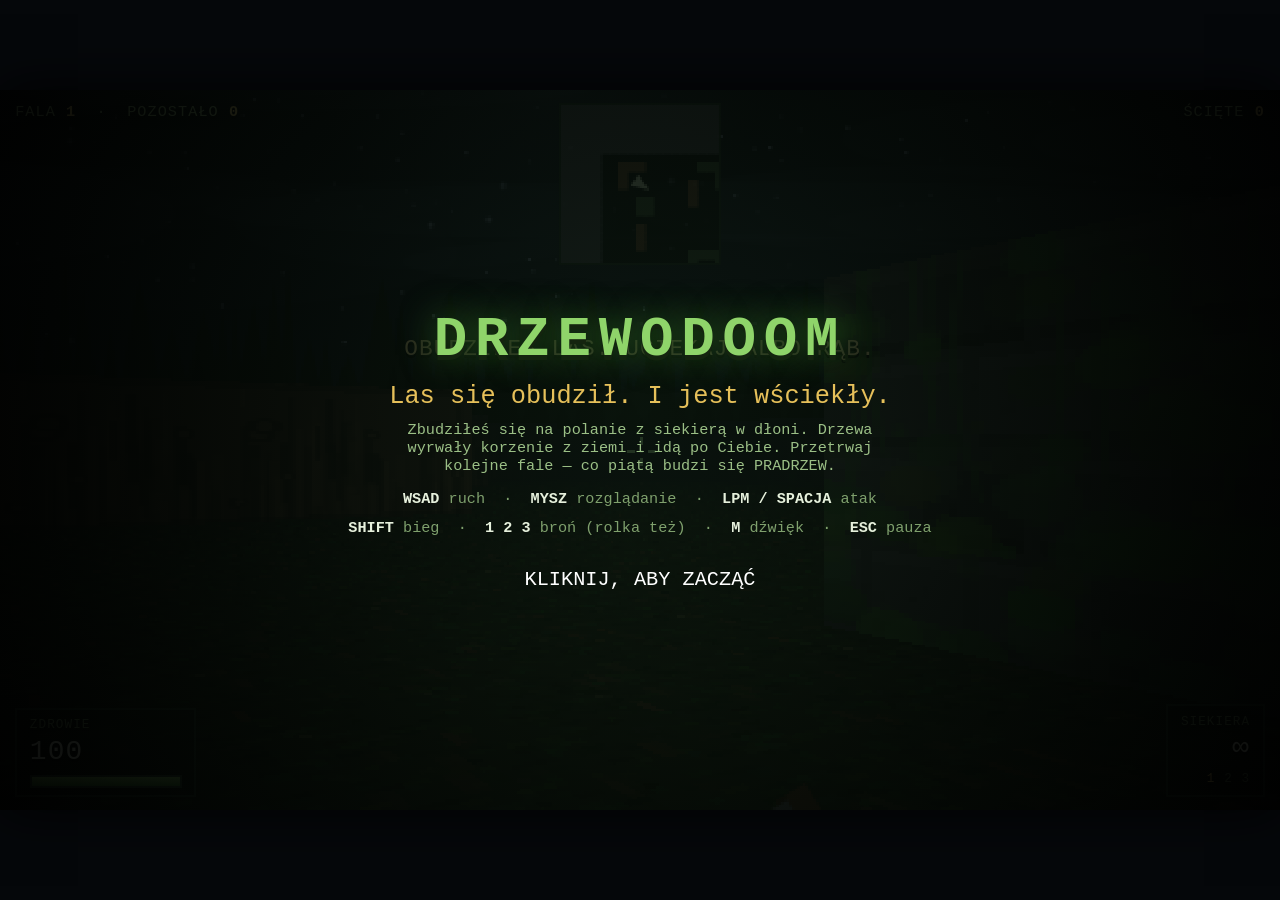
==== doom-drzewa.html @ c41dc75a "Add files via upload" ====
<!doctype html>
<html lang="pl">
<head>
<meta charset="utf-8">
<meta name="viewport" content="width=device-width,initial-scale=1">
<title>DRZEWODOOM — Las Cię dopadnie</title>
<style>
  :root{ --s: 3; }
  *{ box-sizing:border-box; margin:0; padding:0; }
  html,body{ height:100%; background:#05070a; overflow:hidden;
    font-family:"Consolas","Courier New",monospace; color:#cfe3c4; }
  #app{ position:relative; margin:auto; background:#000; overflow:hidden;
        box-shadow:0 0 calc(20px*var(--s)) rgba(0,0,0,.9); }
  canvas#cv{ display:block; width:100%; height:100%; image-rendering:pixelated;
             image-rendering:crisp-edges; }
  #ui{ position:absolute; inset:0; pointer-events:none;
       font-size:calc(7px*var(--s)); line-height:1.3; letter-spacing:.06em;
       text-shadow:0 calc(1px*var(--s)) 0 #000, 0 0 calc(4px*var(--s)) rgba(0,0,0,.9); }

  #topbar{ position:absolute; top:calc(5px*var(--s)); left:calc(6px*var(--s));
           right:calc(6px*var(--s)); display:flex; justify-content:space-between;
           color:#9bbf86; font-size:calc(6px*var(--s)); }
  #topbar b{ color:#e8d27a; }

  #msg{ position:absolute; left:0; right:0; top:34%; text-align:center;
        color:#ffe9a8; font-size:calc(9px*var(--s)); opacity:0; transition:opacity .25s; }
  #msg.show{ opacity:1; }

  #bottom{ position:absolute; left:calc(6px*var(--s)); right:calc(6px*var(--s));
           bottom:calc(5px*var(--s)); display:flex; align-items:flex-end;
           justify-content:space-between; gap:calc(8px*var(--s)); }
  .blk{ background:rgba(6,12,8,.55); border:calc(1px*var(--s)) solid #1e3324;
        padding:calc(3px*var(--s)) calc(5px*var(--s)); }
  .lbl{ font-size:calc(5px*var(--s)); color:#6f8f61; }
  .big{ font-size:calc(11px*var(--s)); color:#e6f0dc; }
  .bar{ width:calc(60px*var(--s)); height:calc(5px*var(--s)); background:#132015;
        border:calc(1px*var(--s)) solid #2b4630; margin-top:calc(2px*var(--s)); }
  .bar > i{ display:block; height:100%; background:linear-gradient(#8fd46a,#3f8a35); width:100%; }
  #hpbar.low{ background:linear-gradient(#ff8a5a,#c22b2b); }
  #wepbox{ text-align:right; }
  #weplist{ font-size:calc(5px*var(--s)); color:#5d7a52; margin-top:calc(2px*var(--s)); }
  #weplist span.on{ color:#ffe07a; }

  #mini{ position:absolute; top:calc(5px*var(--s)); left:50%; transform:translateX(-50%);
         width:calc(64px*var(--s)); height:calc(64px*var(--s));
         image-rendering:pixelated; opacity:.8;
         border:calc(1px*var(--s)) solid #1e3324; background:rgba(4,9,6,.5); }

  #overlay{ position:absolute; inset:0; display:flex; flex-direction:column;
            align-items:center; justify-content:center; gap:calc(4px*var(--s));
            background:radial-gradient(circle at 50% 45%, rgba(10,20,12,.82), rgba(0,0,0,.95));
            text-align:center; padding:calc(10px*var(--s)); cursor:pointer; }
  #overlay.hidden{ display:none; }
  #overlay h1{ font-size:calc(22px*var(--s)); letter-spacing:.14em; color:#8fd46a;
               text-shadow:0 calc(2px*var(--s)) 0 #14240f, 0 0 calc(14px*var(--s)) #2f6b22; }
  #overlay h2{ font-size:calc(10px*var(--s)); color:#e6c05a; font-weight:normal; }
  #overlay p{ font-size:calc(6px*var(--s)); color:#9bbf86; max-width:calc(200px*var(--s)); }
  #overlay .keys{ font-size:calc(6px*var(--s)); color:#7fa06d; line-height:1.9; }
  #overlay .keys b{ color:#e6f0dc; }
  #overlay .go{ margin-top:calc(6px*var(--s)); font-size:calc(8px*var(--s)); color:#fff;
                animation:blink 1.1s steps(2) infinite; }
  @keyframes blink{ 50%{ opacity:.25 } }
  #stats{ font-size:calc(7px*var(--s)); color:#cfe3c4; line-height:1.8; }
</style>
</head>
<body>
<div id="app">
  <canvas id="cv" width="480" height="270"></canvas>
  <div id="ui">
    <div id="topbar">
      <div>FALA <b id="wave">1</b> &nbsp;·&nbsp; POZOSTAŁO <b id="left">0</b></div>
      <div>ŚCIĘTE <b id="kills">0</b></div>
    </div>
    <canvas id="mini" width="72" height="72"></canvas>
    <div id="msg"></div>
    <div id="bottom">
      <div class="blk">
        <div class="lbl">ZDROWIE</div>
        <div class="big" id="hpnum">100</div>
        <div class="bar"><i id="hpbar"></i></div>
      </div>
      <div class="blk" id="wepbox">
        <div class="lbl" id="wepname">SIEKIERA</div>
        <div class="big" id="ammo">∞</div>
        <div id="weplist"><span class="on">1</span> <span>2</span> <span>3</span></div>
      </div>
    </div>
  </div>
  <div id="overlay"></div>
</div>

<script>
"use strict";
/* ============================================================
   DRZEWODOOM — raycasterowy klon Dooma, w którym gonią Cię drzewa
   Jeden plik, zero zależności.
   ============================================================ */

const W = 480, H = 270;
const cv  = document.getElementById('cv');
const ctx = cv.getContext('2d', { alpha:false });
ctx.imageSmoothingEnabled = false;
const img  = ctx.createImageData(W, H);
const buf8 = new Uint8ClampedArray(img.data.buffer);
const buf  = new Uint32Array(img.data.buffer);
const zbuf = new Float32Array(W);

const mini = document.getElementById('mini');
const mctx = mini.getContext('2d');

const MAXFOG = 13.5;                 // dystans całkowitego zaniku we mgle
const FOG = [10, 15, 22];            // kolor mgły (nocny las)

/* ---------- narzędzia ---------- */
function mulberry32(a){ return function(){ a|=0; a=a+0x6D2B79F5|0;
  let t=Math.imul(a^a>>>15,1|a); t=t+Math.imul(t^t>>>7,61|t)^t;
  return ((t^t>>>14)>>>0)/4294967296; }; }
const clamp=(v,a,b)=>v<a?a:v>b?b:v;
const lerp =(a,b,t)=>a+(b-a)*t;

/* ============================================================
   MAPA
   ============================================================ */
const RAW = [
 "################################",
 "#..............................#",
 "#..BBB......MMM.........BB.....#",
 "#..B..........M.........BB.....#",
 "#..B.......B..M................#",
 "#..........B..........MMMM.....#",
 "#....MM....B..........M..M.....#",
 "#....MM...............M..M.....#",
 "#..............BBB.............#",
 "#....B...........B......BB.....#",
 "#....B...........B......BB.....#",
 "#....B.........................#",
 "#..........MMMM.....B..........#",
 "#..........M..M.....B..........#",
 "#..BB......M..M.....B......M...#",
 "#..BB......................M...#",
 "#..........................M...#",
 "#.....MMM......BB..............#",
 "#.......M......BB.......BBB....#",
 "#.......M.................B....#",
 "#.........B...............B....#",
 "#....B....B....MM..............#",
 "#....B.........MM.....B..B.....#",
 "#....B................B..B.....#",
 "#.............BB...............#",
 "#....MMMM.....BB......MM.......#",
 "#.......M.............MM.......#",
 "#.......M......................#",
 "#..BB.......B........BBB.......#",
 "#..BB.......B..................#",
 "#..............................#",
 "################################",
];
const MH = RAW.length;
const MW = Math.max(...RAW.map(r=>r.length));
const map = [];
for(let y=0;y<MH;y++){
  const row = new Uint8Array(MW);
  for(let x=0;x<MW;x++){
    const c = RAW[y][x] || '.';
    let v = 0;
    if(c==='#') v=1; else if(c==='B') v=2; else if(c==='M') v=3;
    if(x===0||y===0||x===MW-1||y===MH-1) v=1;   // zawsze domknięta granica
    row[x]=v;
  }
  map.push(row);
}
const cell = (x,y)=> (x<0||y<0||x>=MW||y>=MH) ? 1 : map[y|0][x|0];

/* ============================================================
   TEKSTURY (proceduralne, z 32 poziomami przyciemnienia)
   ============================================================ */
function makeCanvas(w,h){ const c=document.createElement('canvas'); c.width=w; c.height=h; return c; }
function grab(c){
  const g=c.getContext('2d');
  const d=g.getImageData(0,0,c.width,c.height);
  return { w:c.width, h:c.height, data:new Uint32Array(d.data.buffer) };
}
function shadeLevels(tex, n){
  const lv=[];
  for(let l=0;l<n;l++){
    const f = 1 - l/(n-1);
    const out = new Uint32Array(tex.data.length);
    for(let i=0;i<tex.data.length;i++){
      const c = tex.data[i];
      const a = (c>>>24)&255;
      if(a<128){ out[i]=0; continue; }
      const r = c&255, g=(c>>>8)&255, b=(c>>>16)&255;
      const nr = (r*f + FOG[0]*(1-f))|0;
      const ng = (g*f + FOG[1]*(1-f))|0;
      const nb = (b*f + FOG[2]*(1-f))|0;
      out[i] = (255<<24)|(nb<<16)|(ng<<8)|nr;
    }
    lv.push(out);
  }
  tex.lv = lv; tex.n = n;
  return tex;
}

function texBark(){
  const c=makeCanvas(64,64), g=c.getContext('2d'), r=mulberry32(7);
  g.fillStyle='#4a3524'; g.fillRect(0,0,64,64);
  for(let i=0;i<70;i++){
    const x=r()*64, w=1+r()*3, h=8+r()*56, y=r()*64;
    g.fillStyle = r()<.5 ? `rgba(30,20,12,${.3+r()*.5})` : `rgba(120,92,60,${.15+r()*.3})`;
    g.fillRect(x,y,w,h);
  }
  for(let i=0;i<5;i++){                   // sęki
    const x=6+r()*52,y=6+r()*52,rr=3+r()*4;
    g.fillStyle='#2b1d12'; g.beginPath(); g.ellipse(x,y,rr,rr*.7,0,0,7); g.fill();
    g.fillStyle='#5c452e'; g.beginPath(); g.ellipse(x,y,rr*.5,rr*.35,0,0,7); g.fill();
  }
  g.fillStyle='rgba(0,0,0,.35)'; g.fillRect(0,0,64,2); g.fillRect(0,62,64,2);
  return grab(c);
}
function texStone(moss){
  const c=makeCanvas(64,64), g=c.getContext('2d'), r=mulberry32(moss?31:13);
  g.fillStyle='#3a3d42'; g.fillRect(0,0,64,64);
  for(let row=0;row<4;row++){
    const off = (row%2)*8;
    for(let col=-1;col<5;col++){
      const x=col*16+off+1, y=row*16+1, w=14, h=14;
      const t=.6+r()*.4;
      g.fillStyle=`rgb(${(70*t)|0},${(74*t)|0},${(80*t)|0})`;
      g.fillRect(x,y,w,h);
      g.fillStyle='rgba(255,255,255,.06)'; g.fillRect(x,y,w,2);
      g.fillStyle='rgba(0,0,0,.28)'; g.fillRect(x,y+h-2,w,2);
    }
  }
  for(let i=0;i<200;i++){ g.fillStyle=`rgba(0,0,0,${r()*.25})`; g.fillRect(r()*64,r()*64,1,1); }
  if(moss){
    for(let i=0;i<90;i++){
      const x=r()*64,y=r()*64,rr=1+r()*5;
      g.fillStyle=`rgba(${40+r()*40|0},${90+r()*70|0},${30+r()*40|0},${.25+r()*.5})`;
      g.beginPath(); g.ellipse(x,y,rr,rr*.7,0,0,7); g.fill();
    }
    for(let i=0;i<14;i++){                // zwisające pnącza
      const x=r()*64; g.strokeStyle='rgba(50,110,45,.6)'; g.lineWidth=1;
      g.beginPath(); g.moveTo(x,0); g.quadraticCurveTo(x+(r()*8-4),20,x+(r()*10-5),18+r()*30); g.stroke();
    }
  }
  return grab(c);
}
function texGrass(){
  const c=makeCanvas(64,64), g=c.getContext('2d'), r=mulberry32(99);
  g.fillStyle='#1d2c17'; g.fillRect(0,0,64,64);
  for(let i=0;i<900;i++){
    const x=r()*64,y=r()*64;
    const v=r();
    g.fillStyle = v<.55 ? `rgba(${28+r()*22|0},${52+r()*40|0},${22+r()*18|0},.9)`
                        : `rgba(${12+r()*14|0},${24+r()*20|0},${10+r()*10|0},.9)`;
    g.fillRect(x,y,1,1+ (r()<.3?1:0));
  }
  for(let i=0;i<40;i++){                  // gałązki i liście
    const x=r()*64,y=r()*64;
    g.fillStyle=`rgba(${70+r()*30|0},${55+r()*20|0},${30+r()*15|0},.7)`;
    g.fillRect(x,y,2+r()*3,1);
  }
  for(let i=0;i<10;i++){
    const x=r()*64,y=r()*64;
    g.fillStyle='rgba(190,190,120,.35)'; g.fillRect(x,y,1,1);
  }
  return grab(c);
}
const TEX = [ null, shadeLevels(texStone(false),32), shadeLevels(texBark(),32), shadeLevels(texStone(true),32) ];
const GRASS = shadeLevels(texGrass(),32);

/* ---------- niebo ---------- */
const SKY_W=1024, SKY_H=405, SKY_HZ=270;   // horyzont tekstury w wierszu 270
const sky = (function(){
  const c=makeCanvas(SKY_W,SKY_H), g=c.getContext('2d'), r=mulberry32(2024);
  const grd=g.createLinearGradient(0,0,0,SKY_H);
  grd.addColorStop(0,'#04060d'); grd.addColorStop(.55,'#0b1522');
  grd.addColorStop(.78,'#16242a'); grd.addColorStop(1,'#0a1210');
  g.fillStyle=grd; g.fillRect(0,0,SKY_W,SKY_H);
  for(let i=0;i<700;i++){                   // gwiazdy
    const x=r()*SKY_W, y=r()*250, a=r()*.9;
    g.fillStyle=`rgba(200,220,255,${a})`; g.fillRect(x,y,1,1);
    if(r()<.05){ g.fillStyle=`rgba(200,220,255,${a*.4})`; g.fillRect(x-1,y,3,1); g.fillRect(x,y-1,1,3); }
  }
  // księżyc + poświata
  const halo=g.createRadialGradient(300,110,4,300,110,90);
  halo.addColorStop(0,'rgba(190,215,255,.30)'); halo.addColorStop(.35,'rgba(140,170,220,.10)');
  halo.addColorStop(1,'rgba(120,150,200,0)');
  g.fillStyle=halo; g.beginPath(); g.arc(300,110,90,0,7); g.fill();
  const face=g.createRadialGradient(292,102,2,300,110,17);
  face.addColorStop(0,'#f2f6ff'); face.addColorStop(.7,'#cdd8ea'); face.addColorStop(1,'#9fb0c8');
  g.fillStyle=face; g.beginPath(); g.arc(300,110,16,0,7); g.fill();
  g.fillStyle='rgba(140,155,180,.45)';
  g.beginPath(); g.arc(295,105,3.4,0,7); g.fill();
  g.beginPath(); g.arc(305,116,2.4,0,7); g.fill();
  g.beginPath(); g.arc(303,102,1.6,0,7); g.fill();
  g.beginPath(); g.arc(293,116,1.9,0,7); g.fill();
  // chmury
  for(let i=0;i<26;i++){
    const x=r()*SKY_W,y=60+r()*160,w=60+r()*140,h=8+r()*16;
    g.fillStyle=`rgba(40,55,70,${.12+r()*.2})`;
    g.beginPath(); g.ellipse(x,y,w,h,0,0,7); g.fill();
  }
  // odległa linia lasu
  for(let pass=0;pass<3;pass++){
    const base = 258 + pass*6, col=['#0a140e','#08110c','#050c08'][pass];
    g.fillStyle=col;
    let x=0;
    while(x<SKY_W){
      const w=6+r()*16, h=14+r()*46*(1-pass*.25);
      g.beginPath();
      g.moveTo(x,base); g.lineTo(x+w/2,base-h); g.lineTo(x+w,base); g.closePath(); g.fill();
      x += w*0.62;
    }
    g.fillRect(0,base,SKY_W,SKY_H-base);
  }
  return grab(c);
})();

/* ============================================================
   SPRITE'Y (rysowane w 2D, potem cięte na piksele)
   ============================================================ */
const SPR_LV = 16;
function makeSprite(w,h,draw){
  const c=makeCanvas(w,h); const g=c.getContext('2d');
  g.clearRect(0,0,w,h); draw(g,w,h);
  return shadeLevels(grab(c), SPR_LV);
}
function jag(g,cx,cy,rr,n,rand,col){
  g.fillStyle=col; g.beginPath();
  for(let i=0;i<n;i++){
    const a=i/n*Math.PI*2, k=rr*(0.72+rand()*0.55);
    const x=cx+Math.cos(a)*k, y=cy+Math.sin(a)*k*0.85;
    i?g.lineTo(x,y):g.moveTo(x,y);
  }
  g.closePath(); g.fill();
}

/* Rysunek jednego wrogiego drzewa. kind: 0 sadzonka, 1 dąb, 2 świerk, 3 prastare */
function drawTree(g,w,h,kind,frame,seed){
  const r=mulberry32(seed+frame*17);
  const t = frame/4*Math.PI*2;
  const sway = Math.sin(t)*w*0.045;
  const step = Math.sin(t)*h*0.03;
  const pal = [
    { bark:'#6a4b30', bark2:'#3c2a1a', leaf:['#6fbf4a','#4f9c33','#8ad35e'], eye:'#ffe14a' },
    { bark:'#5a3f28', bark2:'#2e2013', leaf:['#3f7a2c','#2c5c1f','#55993a'], eye:'#ff6a2a' },
    { bark:'#4a3524', bark2:'#241a10', leaf:['#1f5638','#154029','#2c7048'], eye:'#63e3ff' },
    { bark:'#3a2a1e', bark2:'#181009', leaf:['#5b3f6e','#3d2a4c','#7a5690'], eye:'#ff2f2f' },
  ][kind];

  const cx=w/2, ground=h-1;
  const trunkW = [0.16,0.30,0.20,0.42][kind]*w;
  const trunkTop = h*[0.52,0.46,0.40,0.30][kind];

  // korzenie-nogi
  g.fillStyle=pal.bark2;
  for(let s=-1;s<=1;s+=2){
    const lx = cx + s*trunkW*0.42 + (s>0?step:-step);
    g.beginPath();
    g.moveTo(lx - trunkW*0.22, ground - h*0.22);
    g.lineTo(lx + trunkW*0.22, ground - h*0.22);
    g.lineTo(lx + trunkW*0.34 + s*3, ground);
    g.lineTo(lx - trunkW*0.34 + s*3, ground);
    g.closePath(); g.fill();
  }
  // pień
  g.fillStyle=pal.bark;
  g.beginPath();
  g.moveTo(cx-trunkW/2, ground-h*0.16);
  g.lineTo(cx+trunkW/2, ground-h*0.16);
  g.lineTo(cx+trunkW*0.36+sway, trunkTop);
  g.lineTo(cx-trunkW*0.36+sway, trunkTop);
  g.closePath(); g.fill();
  g.fillStyle=pal.bark2;
  for(let i=0;i<10;i++){
    const y=trunkTop+r()*(ground-trunkTop-4);
    g.fillRect(cx-trunkW*0.4+r()*trunkW*0.8, y, 1, 3+r()*8);
  }

  // konary-ramiona
  g.strokeStyle=pal.bark; g.lineCap='round';
  for(let s=-1;s<=1;s+=2){
    const armY = h*[0.60,0.56,0.52,0.44][kind];
    const reach = w*0.42*(1+Math.sin(t+ (s>0?0:2))*0.12);
    g.lineWidth = Math.max(2, trunkW*0.22);
    g.beginPath();
    g.moveTo(cx + s*trunkW*0.3, armY);
    g.quadraticCurveTo(cx + s*reach*0.8, armY - h*0.06, cx + s*reach, armY + h*0.07);
    g.stroke();
    g.lineWidth = Math.max(1, trunkW*0.11);
    for(let f=0;f<3;f++){
      g.beginPath();
      g.moveTo(cx + s*reach, armY + h*0.07);
      g.lineTo(cx + s*(reach + 4 + f*2), armY + h*(0.12 + f*0.035));
      g.stroke();
    }
  }

  // korona
  if(kind===2){                       // świerk — warstwy
    for(let i=0;i<4;i++){
      const yy = trunkTop - h*0.02 + i*h*0.12;
      const ww = w*(0.18 + i*0.11);
      g.fillStyle = pal.leaf[i%3];
      g.beginPath();
      g.moveTo(cx+sway, yy - h*0.16);
      g.lineTo(cx+sway+ww, yy);
      g.lineTo(cx+sway-ww, yy);
      g.closePath(); g.fill();
    }
  } else {
    const rr = w*[0.24,0.40,0.30,0.46][kind];
    const cy = trunkTop - rr*0.35;
    for(let i=0;i<7;i++){
      const a=i/7*Math.PI*2;
      jag(g, cx+sway+Math.cos(a)*rr*0.55, cy+Math.sin(a)*rr*0.38, rr*0.62, 9, r, pal.leaf[i%3]);
    }
    jag(g, cx+sway, cy, rr*0.9, 11, r, pal.leaf[1]);
    g.globalAlpha=.5;
    jag(g, cx+sway-rr*0.3, cy-rr*0.3, rr*0.5, 9, r, pal.leaf[2]);
    g.globalAlpha=1;
  }

  // twarz w korze
  const fy = h*[0.68,0.66,0.62,0.56][kind];
  const ew = Math.max(2, trunkW*0.20), eg = trunkW*0.24;
  g.fillStyle='#0a0603';
  g.beginPath(); g.ellipse(cx-eg, fy, ew*1.3, ew, 0,0,7); g.fill();
  g.beginPath(); g.ellipse(cx+eg, fy, ew*1.3, ew, 0,0,7); g.fill();
  g.fillStyle=pal.eye;
  g.beginPath(); g.ellipse(cx-eg, fy, ew*0.7, ew*0.55,0,0,7); g.fill();
  g.beginPath(); g.ellipse(cx+eg, fy, ew*0.7, ew*0.55,0,0,7); g.fill();
  g.fillStyle='#0a0603';
  const mw=trunkW*0.5, my=fy+ew*2.2, mh=ew*(1.2+Math.abs(Math.sin(t))*0.9);
  g.beginPath(); g.moveTo(cx-mw/2,my);
  for(let i=0;i<=4;i++) g.lineTo(cx-mw/2+mw*i/4, my + (i%2?mh:mh*0.3));
  g.lineTo(cx+mw/2,my); g.closePath(); g.fill();
  g.fillStyle='#e9e2cf';
  for(let i=0;i<4;i++){
    const x=cx-mw/2+mw*(i+0.5)/4;
    g.beginPath(); g.moveTo(x-1.2,my); g.lineTo(x+1.2,my); g.lineTo(x, my+mh*0.55); g.closePath(); g.fill();
  }
}

function drawStump(g,w,h){
  const r=mulberry32(5);
  g.fillStyle='#3c2a1a';
  g.beginPath(); g.moveTo(w*0.3,h); g.lineTo(w*0.7,h); g.lineTo(w*0.66,h*0.55); g.lineTo(w*0.34,h*0.55); g.closePath(); g.fill();
  g.fillStyle='#7a5a3a'; g.beginPath(); g.ellipse(w/2,h*0.55,w*0.17,h*0.06,0,0,7); g.fill();
  g.strokeStyle='#4a3524'; g.lineWidth=1;
  for(let i=1;i<4;i++){ g.beginPath(); g.ellipse(w/2,h*0.55,w*0.17*i/4,h*0.06*i/4,0,0,7); g.stroke(); }
  for(let i=0;i<6;i++){ g.fillStyle='rgba(0,0,0,.3)'; g.fillRect(w*0.32+r()*w*0.36, h*0.6+r()*h*0.35,1,3+r()*5); }
}
function drawPickup(g,w,h,kind){
  if(kind===0){                                  // liść zdrowia
    g.fillStyle='#7fe06a';
    g.beginPath(); g.moveTo(w/2,h*0.15);
    g.quadraticCurveTo(w*0.95,h*0.45,w/2,h*0.92);
    g.quadraticCurveTo(w*0.05,h*0.45,w/2,h*0.15); g.fill();
    g.strokeStyle='#2f6b22'; g.lineWidth=1;
    g.beginPath(); g.moveTo(w/2,h*0.2); g.lineTo(w/2,h*0.88); g.stroke();
    g.fillStyle='rgba(255,255,255,.35)'; g.beginPath(); g.ellipse(w*0.4,h*0.4,w*0.08,h*0.14,-0.5,0,7); g.fill();
  } else if(kind===1){                           // pudełko naboi śrutowych
    g.fillStyle='#8a2f2f'; g.fillRect(w*0.2,h*0.4,w*0.6,h*0.45);
    g.fillStyle='#c9a24a'; g.fillRect(w*0.2,h*0.72,w*0.6,h*0.13);
    g.fillStyle='#e0d6bb'; g.font=`${Math.floor(h*0.28)}px monospace`; g.textAlign='center';
    g.fillText('S', w*0.5, h*0.68);
  } else {                                       // skrzynka amunicji
    g.fillStyle='#3f5a2e'; g.fillRect(w*0.15,h*0.42,w*0.7,h*0.44);
    g.fillStyle='#2a3d1f'; g.fillRect(w*0.15,h*0.42,w*0.7,h*0.09);
    g.fillStyle='#c9c14a';
    for(let i=0;i<4;i++) g.fillRect(w*(0.22+i*0.16), h*0.56, w*0.09, h*0.22);
  }
}

// generowanie zestawów klatek
const TREE_FRAMES = 4;
const TREES = [];
for(let k=0;k<4;k++){
  const w=[44,64,52,84][k], h=[64,96,104,140][k];
  const fr=[];
  for(let f=0;f<TREE_FRAMES;f++) fr.push(makeSprite(w,h,(g,W2,H2)=>drawTree(g,W2,H2,k,f,k*101+7)));
  TREES.push(fr);
}
const STUMP  = makeSprite(48,32,drawStump);
const PICKUP = [0,1,2].map(k=>makeSprite(28,28,(g,w,h)=>drawPickup(g,w,h,k)));
const CONE = makeSprite(16,20,(g,w,h)=>{
  g.fillStyle='#5a3a1e'; g.beginPath(); g.ellipse(w/2,h/2,w*0.3,h*0.42,0,0,7); g.fill();
  g.fillStyle='#3a2410';
  for(let i=0;i<5;i++) g.fillRect(w*0.2, h*(0.18+i*0.15), w*0.6, 1.5);
  g.fillStyle='rgba(255,180,80,.5)'; g.beginPath(); g.ellipse(w*0.4,h*0.35,w*0.12,h*0.1,0,0,7); g.fill();
});

/* ============================================================
   DŹWIĘK
   ============================================================ */
let AC=null, master=null, muted=false, windGain=null;
function audioInit(){
  if(AC) return;
  AC = new (window.AudioContext||window.webkitAudioContext)();
  master = AC.createGain(); master.gain.value=0.5; master.connect(AC.destination);
  // wiatr w tle
  const b = AC.createBufferSource(); b.buffer = noiseBuf(); b.loop=true;
  const f = AC.createBiquadFilter(); f.type='lowpass'; f.frequency.value=420; f.Q.value=0.6;
  windGain = AC.createGain(); windGain.gain.value=0.09;
  b.connect(f); f.connect(windGain); windGain.connect(master); b.start();
  const lfo=AC.createOscillator(), lg=AC.createGain();
  lfo.frequency.value=0.13; lg.gain.value=0.05; lfo.connect(lg); lg.connect(windGain.gain); lfo.start();
}
let _nb=null;
function noiseBuf(){
  if(_nb) return _nb;
  const len=AC.sampleRate*3, b=AC.createBuffer(1,len,AC.sampleRate), d=b.getChannelData(0);
  for(let i=0;i<len;i++) d[i]=Math.random()*2-1;
  _nb=b; return b;
}
function env(node, vol, atk, dec){
  const g=AC.createGain(); const t=AC.currentTime;
  g.gain.setValueAtTime(0.0001,t);
  g.gain.exponentialRampToValueAtTime(vol,t+atk);
  g.gain.exponentialRampToValueAtTime(0.0001,t+atk+dec);
  node.connect(g); g.connect(master); return g;
}
function sNoise(vol,atk,dec,type,f0,f1,q){
  if(!AC||muted) return;
  const s=AC.createBufferSource(); s.buffer=noiseBuf();
  const bf=AC.createBiquadFilter(); bf.type=type||'lowpass'; bf.Q.value=q||1;
  const t=AC.currentTime;
  bf.frequency.setValueAtTime(f0,t); bf.frequency.exponentialRampToValueAtTime(Math.max(40,f1),t+atk+dec);
  s.connect(bf); env(bf,vol,atk,dec); s.start(t, Math.random()*2); s.stop(t+atk+dec+0.05);
}
function sTone(vol,atk,dec,wave,f0,f1){
  if(!AC||muted) return;
  const o=AC.createOscillator(); o.type=wave;
  const t=AC.currentTime;
  o.frequency.setValueAtTime(f0,t); o.frequency.exponentialRampToValueAtTime(Math.max(20,f1),t+atk+dec);
  env(o,vol,atk,dec); o.start(t); o.stop(t+atk+dec+0.05);
}
const SFX = {
  shotgun(){ sNoise(.55,.005,.35,'lowpass',3800,180,1); sTone(.4,.005,.25,'square',150,40); },
  chain(){   sNoise(.22,.002,.07,'bandpass',1800,900,4); sTone(.12,.002,.05,'square',220,90); },
  axe(){     sNoise(.18,.03,.16,'bandpass',900,3200,2); },
  chop(){    sNoise(.35,.004,.18,'lowpass',900,120,1); sTone(.2,.004,.12,'triangle',90,45); },
  hit(){     sNoise(.16,.003,.07,'highpass',1200,2600,1); },
  groan(){   sTone(.14,.15,1.1,'sawtooth',85,42); sNoise(.07,.2,.9,'lowpass',300,120,1); },
  hurt(){    sTone(.3,.01,.35,'sawtooth',320,90); sNoise(.2,.01,.2,'bandpass',700,220,1); },
  die(){     sTone(.3,.02,1.4,'sawtooth',180,35); sNoise(.25,.05,1.2,'lowpass',700,90,1); },
  fall(){    sNoise(.3,.05,.7,'lowpass',1600,150,1); sTone(.15,.1,.6,'triangle',120,50); },
  pick(){    sTone(.22,.01,.1,'square',660,660); setTimeout(()=>sTone(.22,.01,.14,'square',990,990),70); },
  empty(){   sTone(.12,.002,.05,'square',180,120); },
  wave(){    sTone(.2,.02,.5,'sawtooth',110,220); setTimeout(()=>sTone(.2,.02,.8,'sawtooth',165,330),180); },
  swap(){    sTone(.12,.005,.06,'square',400,700); },
};

/* ============================================================
   STAN GRY
   ============================================================ */
const WEAPONS = [
  { name:'SIEKIERA',  ammo:-1, cd:0.42, dmg:52, melee:true,  range:1.9 },
  { name:'DUBELTÓWKA',ammo:'shells', cd:0.72, dmg:13, pellets:9, spread:0.13, range:15 },
  { name:'KOSIARKA',  ammo:'bullets',cd:0.085,dmg:9,  pellets:1, spread:0.045,range:17 },
];

let P, enemies, decals, pickups, shots, parts, wave, waveQueue, waveTimer,
    kills, running, gameOver, started, msgTimer, camShake, flashLight, hurtFlash, bobT;

// najbliższa naprawdę otwarta polana (kratka wolna razem z ośmioma sąsiadami)
function findOpenSpot(px,py){
  let best=null, bestD=1e9, any=null;
  for(let y=1;y<MH-1;y++) for(let x=1;x<MW-1;x++){
    if(cell(x,y)!==0) continue;
    const cx=x+0.5, cy=y+0.5;
    if(!any) any={x:cx,y:cy};
    let open=true;
    for(let oy=-1;oy<=1 && open;oy++) for(let ox=-1;ox<=1;ox++)
      if(cell(x+ox,y+oy)!==0){ open=false; break; }
    if(!open) continue;
    const d=(cx-px)*(cx-px)+(cy-py)*(cy-py);
    if(d<bestD){ bestD=d; best={x:cx,y:cy}; }
  }
  return best || any || {x:1.5,y:1.5};
}
const SPAWN = findOpenSpot(4.5, 4.5);

function reset(){
  P = { x:SPAWN.x, y:SPAWN.y, a:0.6, hp:100, maxhp:100, w:0, cd:0, pitch:0,
        shells:24, bullets:0, maxShells:80, maxBullets:300, dead:false, kickT:0, fireT:0 };
  enemies=[]; decals=[]; pickups=[]; shots=[]; parts=[];
  wave=0; waveQueue=[]; waveTimer=1.6; kills=0;
  gameOver=false; camShake=0; flashLight=0; hurtFlash=0; bobT=0;
  message('OBUDZIŁEŚ LAS. UCIEKAJ ALBO RĄB.', 2.6);
}

function message(t,dur){
  const m=document.getElementById('msg');
  m.textContent=t; m.classList.add('show'); msgTimer=dur||2;
}

/* ---------- fale ---------- */
function startWave(){
  wave++;
  waveQueue=[];
  const boss = wave%5===0;
  const n = 4 + Math.floor(wave*1.7);
  for(let i=0;i<n;i++){
    let k;
    const roll=Math.random();
    if(wave<2) k = roll<.85?0:1;
    else if(wave<4) k = roll<.5?0: roll<.85?1:2;
    else k = roll<.35?0: roll<.7?1:2;
    waveQueue.push(k);
  }
  if(boss) waveQueue.push(3);
  SFX.wave();
  message(boss ? `FALA ${wave} — PRADRZEW SIĘ BUDZI!` : `FALA ${wave}`, 2.2);
}

// promień kolizji zawsze < 0.5, żeby każde drzewo przecisnęło się przez przerwę
// szerokości jednej kratki i nigdy nie utknęło na stałe
const ENEMY_DEF = [
  { hp:34,  spd:1.55, r:0.30, hUnits:0.95, wUnits:0.66, dmg:7,  atkCd:0.9, ranged:false, score:1 },
  { hp:105, spd:1.05, r:0.42, hUnits:1.45, wUnits:0.98, dmg:16, atkCd:1.3, ranged:false, score:2 },
  { hp:62,  spd:1.25, r:0.34, hUnits:1.55, wUnits:0.78, dmg:11, atkCd:1.8, ranged:true,  score:2 },
  { hp:900, spd:0.95, r:0.46, hUnits:2.35, wUnits:1.42, dmg:26, atkCd:1.1, ranged:true,  score:10 },
];

function freeCell(x,y,r){
  return cell(x-r,y-r)===0 && cell(x+r,y-r)===0 && cell(x-r,y+r)===0 && cell(x+r,y+r)===0;
}
function spawnEnemy(kind){
  const d=ENEMY_DEF[kind];
  for(let tries=0;tries<200;tries++){
    const x = 1.5 + Math.random()*(MW-3), y = 1.5 + Math.random()*(MH-3);
    if(!freeCell(x,y,d.r+0.1)) continue;
    const dx=x-P.x, dy=y-P.y;
    if(dx*dx+dy*dy < 49) continue;                 // nie bliżej niż 7 jednostek
    enemies.push({ x,y,kind, hp:d.hp*(1+ (wave-1)*0.05), maxhp:d.hp*(1+(wave-1)*0.05),
                   atk:Math.random()*d.atkCd, anim:Math.random()*4, flash:0,
                   dying:0, dead:false, groan:Math.random()*6 });
    if(Math.random()<0.35) SFX.groan();
    return true;
  }
  return false;
}

/* ============================================================
   WEJŚCIE
   ============================================================ */
const keys={};
addEventListener('keydown',e=>{
  if(['ArrowUp','ArrowDown','ArrowLeft','ArrowRight','Space','Tab'].includes(e.code)) e.preventDefault();
  keys[e.code]=true;
  if(e.code==='Digit1') selectWeapon(0);
  if(e.code==='Digit2') selectWeapon(1);
  if(e.code==='Digit3') selectWeapon(2);
  if(e.code==='KeyM'){ muted=!muted; if(master) master.gain.value = muted?0:0.5; message(muted?'DŹWIĘK: WYŁ':'DŹWIĘK: WŁ',1); }
  if(e.code==='KeyR' && gameOver) newGame();
  if(e.code==='Escape' && running) pause();
});
addEventListener('keyup',e=>{ keys[e.code]=false; });
addEventListener('blur',()=>{ for(const k in keys) keys[k]=false; if(running) pause(); });

cv.addEventListener('mousedown',e=>{ if(running && e.button===0) keys.Mouse0=true; });
addEventListener('mouseup',e=>{ if(e.button===0) keys.Mouse0=false; });
addEventListener('mousemove',e=>{
  if(!running) return;
  const locked = document.pointerLockElement===cv;
  if(!locked && !lockFailed) return;          // bez blokady kursora tylko awaryjnie
  const k = locked ? 1 : 0.6;
  P.a += (e.movementX||0)*0.0022*k;
  P.pitch = clamp(P.pitch - (e.movementY||0)*0.9*k, -70, 70);
});
addEventListener('wheel',e=>{ if(!running) return;
  selectWeapon((P.w + (e.deltaY>0?1:2))%3);
},{passive:true});
let lockFailed=false;
function grabMouse(){
  if(!cv.requestPointerLock){ lockFailed=true; return; }
  try{
    const p = cv.requestPointerLock();
    if(p && p.catch) p.catch(()=>{ lockFailed=true; });
  }catch(err){ lockFailed=true; }
}
document.addEventListener('pointerlockchange',()=>{
  if(document.pointerLockElement===cv) lockFailed=false;
  else if(running && !lockFailed) pause();
});

function selectWeapon(i){
  if(i===P.w || P.dead) return;
  P.w=i; P.cd=Math.max(P.cd,0.18); SFX.swap(); updateHUD();
}

/* ============================================================
   PĘTLA
   ============================================================ */
const overlay=document.getElementById('overlay');
function showTitle(){
  overlay.classList.remove('hidden');
  overlay.innerHTML = `
    <h1>DRZEWODOOM</h1>
    <h2>Las się obudził. I jest wściekły.</h2>
    <p>Zbudziłeś się na polanie z siekierą w dłoni. Drzewa wyrwały korzenie z ziemi
       i idą po Ciebie. Przetrwaj kolejne fale — co piątą budzi się PRADRZEW.</p>
    <div class="keys">
      <b>WSAD</b> ruch &nbsp;·&nbsp; <b>MYSZ</b> rozglądanie &nbsp;·&nbsp; <b>LPM / SPACJA</b> atak<br>
      <b>SHIFT</b> bieg &nbsp;·&nbsp; <b>1 2 3</b> broń (rolka też) &nbsp;·&nbsp; <b>M</b> dźwięk &nbsp;·&nbsp; <b>ESC</b> pauza
    </div>
    <div class="go">KLIKNIJ, ABY ZACZĄĆ</div>`;
  overlay.onclick = ()=>newGame();
}
function pause(){
  running=false;
  if(document.pointerLockElement===cv) document.exitPointerLock();
  overlay.classList.remove('hidden');
  overlay.innerHTML = `<h1 style="font-size:calc(16px*var(--s))">PAUZA</h1>
     <div class="keys">Fala <b>${wave}</b> · ścięte drzewa <b>${kills}</b></div>
     <div class="go">KLIKNIJ, ABY WRÓCIĆ</div>`;
  overlay.onclick = ()=>resume();
}
function resume(){
  overlay.classList.add('hidden');
  running=true; last=performance.now();
  grabMouse();
}
function endGame(){
  gameOver=true; running=false; P.dead=true;
  SFX.die();
  if(document.pointerLockElement===cv) document.exitPointerLock();
  setTimeout(()=>{
    overlay.classList.remove('hidden');
    overlay.innerHTML = `<h1 style="color:#c8452f;font-size:calc(18px*var(--s))">LAS WYGRAŁ</h1>
      <div id="stats">Przetrwałeś do fali <b>${wave}</b><br>Ścięte drzewa: <b>${kills}</b></div>
      <div class="go">KLIKNIJ LUB WCIŚNIJ R, ABY SPRÓBOWAĆ JESZCZE RAZ</div>`;
    overlay.onclick = ()=>newGame();
  }, 1200);
}
function newGame(){
  audioInit();
  if(AC && AC.state==='suspended') AC.resume();
  reset();
  overlay.classList.add('hidden');
  running=true; last=performance.now();
  grabMouse();
  updateHUD();
}

let last=performance.now();
function frame(now){
  requestAnimationFrame(frame);
  let dt=(now-last)/1000; last=now;
  dt=Math.min(dt,0.05);
  if(running) update(dt);
  else if(gameOver) update(Math.min(dt,0.03)*0.35);   // slow-mo po śmierci
  render();
  drawMini();
}
requestAnimationFrame(frame);

/* ============================================================
   AKTUALIZACJA
   ============================================================ */
function update(dt){
  // --- gracz ---
  if(!P.dead){
    const dirX=Math.cos(P.a), dirY=Math.sin(P.a);
    let mx=0,my=0;
    if(keys.KeyW||keys.ArrowUp){ mx+=dirX; my+=dirY; }
    if(keys.KeyS||keys.ArrowDown){ mx-=dirX; my-=dirY; }
    if(keys.KeyA){ mx+=dirY; my-=dirX; }
    if(keys.KeyD){ mx-=dirY; my+=dirX; }
    if(keys.ArrowLeft) P.a-=2.4*dt;
    if(keys.ArrowRight) P.a+=2.4*dt;
    if(keys.KeyQ) P.a-=2.4*dt;
    if(keys.KeyE) P.a+=2.4*dt;

    const len=Math.hypot(mx,my);
    const run = (keys.ShiftLeft||keys.ShiftRight)?1.55:1;
    const spd = 2.6*run;
    if(len>0){
      mx/=len; my/=len;
      tryMove(P, mx*spd*dt, my*spd*dt, 0.28);
      bobT += dt*(9*run);
    } else bobT += dt*1.5;
    // gdyby gracz kiedykolwiek znalazł się w geometrii — wypchnij, nie blokuj
    if(!freeCell(P.x,P.y,0.28)) unstick(P,0.28,dt);

    P.pitch *= Math.pow(0.02, dt);                 // powolny powrót do poziomu

    // strzał
    P.cd-=dt; P.fireT=Math.max(0,P.fireT-dt); P.kickT=Math.max(0,P.kickT-dt*3.5);
    if((keys.Mouse0||keys.Space) && P.cd<=0) fire();
  }

  flashLight = Math.max(0, flashLight - dt*38);
  hurtFlash  = Math.max(0, hurtFlash - dt*1.9);
  camShake   = Math.max(0, camShake - dt*7);

  // --- fale ---
  if(!P.dead){
    if(waveQueue.length===0 && enemies.length===0){
      waveTimer-=dt;
      if(waveTimer<=0){ startWave(); waveTimer=0; }
    } else if(waveQueue.length){
      waveTimer-=dt;
      if(waveTimer<=0 && enemies.length<28){
        spawnEnemy(waveQueue.pop());
        waveTimer = waveQueue.length===0 ? 3.4 : Math.max(0.25, 1.1 - wave*0.05);
      }
    }
  }

  // --- wrogowie ---
  for(let i=enemies.length-1;i>=0;i--){
    const e=enemies[i], d=ENEMY_DEF[e.kind];
    if(e.dying>0){
      e.dying-=dt;
      if(e.dying<=0){
        enemies.splice(i,1);
        decals.push({ x:e.x, y:e.y, kind:e.kind });
        if(decals.length>36) decals.shift();
      }
      continue;
    }
    e.flash = Math.max(0, e.flash-dt*9);
    const dx=P.x-e.x, dy=P.y-e.y;
    const dist=Math.hypot(dx,dy)||1e-4;
    e.anim += dt*(2.4 + d.spd);
    e.groan -= dt;
    if(e.groan<=0 && dist<11){ if(Math.random()<0.5) SFX.groan(); e.groan = 4+Math.random()*9; }

    if(!P.dead){
      const nx=dx/dist, ny=dy/dist;
      // separacja od innych drzew
      let sx=0, sy=0;
      for(let j=0;j<enemies.length;j++){
        if(j===i) continue; const o=enemies[j]; if(o.dying>0) continue;
        const ox=e.x-o.x, oy=e.y-o.y, od=Math.hypot(ox,oy);
        const mind=d.r+ENEMY_DEF[o.kind].r;
        if(od>0 && od<mind){ sx+=ox/od*(mind-od); sy+=oy/od*(mind-od); }
      }
      const keep = d.ranged ? 3.2 : 0.75;
      let mvx=0,mvy=0;
      if(dist>keep){ mvx=nx; mvy=ny; }
      else if(d.ranged && dist<keep*0.7){ mvx=-nx*0.5; mvy=-ny*0.5; }
      // trochę bocznego dryfu, żeby nie szły idealnie w linii
      const drift=Math.sin(e.anim*0.7)*0.35;
      mvx += -ny*drift; mvy += nx*drift;
      mvx += sx*2.2; mvy += sy*2.2;
      const ml=Math.hypot(mvx,mvy);
      if(ml>0.001){ tryMove(e, mvx/ml*d.spd*dt, mvy/ml*d.spd*dt, d.r); }
      if(!freeCell(e.x,e.y,d.r)) unstick(e,d.r,dt);

      // atak
      e.atk-=dt;
      if(e.atk<=0){
        if(d.ranged && dist<10 && losClear(e.x,e.y,P.x,P.y)){
          e.atk = d.atkCd*(0.8+Math.random()*0.5);
          const sp=6.5;
          shots.push({ x:e.x, y:e.y, z:0.75, vx:nx*sp, vy:ny*sp, dmg:d.dmg, life:3 });
          SFX.hit();
        } else if(!d.ranged && dist < d.r+0.55){
          e.atk = d.atkCd;
          hurtPlayer(d.dmg);
        } else if(d.ranged && dist < d.r+0.6){
          e.atk = d.atkCd;
          hurtPlayer(d.dmg*0.7);
        }
      }
    }
  }

  // --- pociski (szyszki) ---
  for(let i=shots.length-1;i>=0;i--){
    const s=shots[i];
    s.life-=dt;
    const nx=s.x+s.vx*dt, ny=s.y+s.vy*dt;
    if(cell(nx,ny)!==0 || s.life<=0){
      burst(s.x,s.y,0.75,8,[120,90,50]); shots.splice(i,1); continue;
    }
    s.x=nx; s.y=ny;
    if(!P.dead && Math.hypot(P.x-s.x,P.y-s.y)<0.42){
      hurtPlayer(s.dmg); burst(s.x,s.y,0.8,10,[150,110,60]); shots.splice(i,1);
    }
  }

  // --- cząstki ---
  for(let i=parts.length-1;i>=0;i--){
    const p=parts[i];
    p.life-=dt;
    if(p.life<=0){ parts.splice(i,1); continue; }
    p.vz -= 3.2*dt;
    p.x+=p.vx*dt; p.y+=p.vy*dt; p.z+=p.vz*dt;
    if(p.z<0.02){ p.z=0.02; p.vz*=-0.32; p.vx*=0.6; p.vy*=0.6; }
  }

  // --- znajdźki ---
  for(let i=pickups.length-1;i>=0;i--){
    const pk=pickups[i];
    pk.t+=dt;
    if(Math.hypot(P.x-pk.x,P.y-pk.y)<0.55){
      let taken=false;
      if(pk.kind===0 && P.hp<P.maxhp){ P.hp=Math.min(P.maxhp,P.hp+25); taken=true; message('+25 ŻYWICY',1); }
      else if(pk.kind===1 && P.shells<P.maxShells){ P.shells=Math.min(P.maxShells,P.shells+8); taken=true; message('+8 NABOI',1); }
      else if(pk.kind===2 && P.bullets<P.maxBullets){ P.bullets=Math.min(P.maxBullets,P.bullets+45); taken=true; message('+45 AMUNICJI',1); }
      if(taken){ SFX.pick(); pickups.splice(i,1); updateHUD(); }
    }
  }

  if(msgTimer>0){ msgTimer-=dt; if(msgTimer<=0) document.getElementById('msg').classList.remove('show'); }
  updateHUD();
}

function tryMove(ent, dx, dy, r){
  let moved=false;
  if(freeCell(ent.x+dx, ent.y, r)){ ent.x+=dx; moved=true; }
  if(freeCell(ent.x, ent.y+dy, r)){ ent.y+=dy; moved=true; }
  if(!moved){
    // oba kierunki zablokowane — spróbuj wyślizgu w bok (anty-zakleszczenie)
    const l=Math.hypot(dx,dy)||1e-6, px=-dy/l*l, py=dx/l*l;
    if(freeCell(ent.x+px, ent.y+py, r)){ ent.x+=px; ent.y+=py; moved=true; }
    else if(freeCell(ent.x-px, ent.y-py, r)){ ent.x-=px; ent.y-=py; moved=true; }
  }
  return moved;
}
// awaryjne wypchnięcie drzewa, które wlazło w geometrię
function unstick(e,r,dt){
  const cx=(e.x|0)+0.5, cy=(e.y|0)+0.5;
  if(cell(cx,cy)===0){
    const dx=cx-e.x, dy=cy-e.y, l=Math.hypot(dx,dy)||1;
    e.x+=dx/l*2.5*dt; e.y+=dy/l*2.5*dt; return;
  }
  const dirs=[[1,0],[-1,0],[0,1],[0,-1]];
  for(const [ox,oy] of dirs){
    if(cell(cx+ox,cy+oy)===0){ e.x+=ox*2.5*dt; e.y+=oy*2.5*dt; return; }
  }
}
function losClear(x0,y0,x1,y1){
  const dx=x1-x0, dy=y1-y0, d=Math.hypot(dx,dy), steps=Math.ceil(d/0.15);
  for(let i=1;i<steps;i++){
    const t=i/steps;
    if(cell(x0+dx*t, y0+dy*t)!==0) return false;
  }
  return true;
}
function hurtPlayer(dmg){
  if(P.dead) return;
  P.hp -= dmg;
  hurtFlash = Math.min(1, hurtFlash + dmg/45);
  camShake = Math.min(6, camShake + dmg/8);
  SFX.hurt();
  if(P.hp<=0){ P.hp=0; endGame(); }
  updateHUD();
}
function burst(x,y,z,n,col){
  for(let i=0;i<n;i++){
    const a=Math.random()*Math.PI*2, s=0.6+Math.random()*2.4;
    parts.push({ x,y,z:z+Math.random()*0.3,
      vx:Math.cos(a)*s, vy:Math.sin(a)*s, vz:1+Math.random()*2.4,
      life:0.5+Math.random()*0.7, size:0.03+Math.random()*0.05,
      c:(255<<24)|((col[2]+Math.random()*30|0)<<16)|((col[1]+Math.random()*40|0)<<8)|(col[0]+Math.random()*30|0) });
  }
  if(parts.length>420) parts.splice(0, parts.length-420);
}

/* ---------- strzelanie ---------- */
function fire(){
  const w=WEAPONS[P.w];
  if(w.ammo!==-1){
    if(P[w.ammo]<=0){ SFX.empty(); P.cd=0.35; return; }
    P[w.ammo]--;
  }
  P.cd=w.cd; P.kickT=1; P.fireT=w.melee?0.32:0.11;

  if(w.melee){
    SFX.axe();
    // zamach trafia najbliższe drzewo w łuku 60°
    let best=null, bestD=1e9;
    for(const e of enemies){
      if(e.dying>0) continue;
      const dx=e.x-P.x, dy=e.y-P.y, d=Math.hypot(dx,dy);
      if(d>w.range+ENEMY_DEF[e.kind].r) continue;
      const ang=Math.abs(angDiff(Math.atan2(dy,dx), P.a));
      if(ang>0.55) continue;
      if(d<bestD){ bestD=d; best=e; }
    }
    setTimeout(()=>{
      if(best && !best.dead){ damage(best, w.dmg*(0.85+Math.random()*0.3)); SFX.chop(); }
    }, 110);
    camShake=Math.max(camShake,1.2);
    return;
  }

  // broń palna
  if(P.w===1){ SFX.shotgun(); flashLight=Math.max(flashLight,9); camShake=Math.max(camShake,3.2); P.pitch=clamp(P.pitch+7,-70,70); }
  else       { SFX.chain();   flashLight=Math.max(flashLight,5); camShake=Math.max(camShake,1.1); P.pitch=clamp(P.pitch+1.6,-70,70); }

  for(let i=0;i<w.pellets;i++){
    const a = P.a + (Math.random()*2-1)*w.spread;
    hitscan(a, w.range, w.dmg*(0.85+Math.random()*0.3));
  }
}
function angDiff(a,b){ let d=a-b; while(d>Math.PI)d-=2*Math.PI; while(d<-Math.PI)d+=2*Math.PI; return d; }

function hitscan(a, range, dmg){
  const dx=Math.cos(a), dy=Math.sin(a);
  const step=0.06;
  let x=P.x, y=P.y;
  for(let t=step; t<range; t+=step){
    x=P.x+dx*t; y=P.y+dy*t;
    if(cell(x,y)!==0){                       // odprysk w ścianę
      burst(x-dx*0.1, y-dy*0.1, 0.5+Math.random()*0.5, 4, [110,95,70]);
      return;
    }
    for(const e of enemies){
      if(e.dying>0) continue;
      const r=ENEMY_DEF[e.kind].r*0.95;
      if(Math.abs(e.x-x)<r && Math.abs(e.y-y)<r){
        damage(e,dmg);
        burst(x,y,0.6+Math.random()*0.7,5,[90,150,60]);
        return;
      }
    }
  }
}
function damage(e,dmg){
  e.hp-=dmg; e.flash=1;
  burst(e.x,e.y,0.7+Math.random()*0.6,4,[80,140,55]);
  if(e.hp<=0 && e.dying<=0){
    e.dying=0.65; e.dead=true;
    kills++; SFX.fall();
    burst(e.x,e.y,0.9,26,[70,130,50]);
    burst(e.x,e.y,0.4,10,[110,80,45]);
    // łupy
    const roll=Math.random();
    if(roll<0.16) pickups.push({x:e.x,y:e.y,kind:0,t:0});
    else if(roll<0.40) pickups.push({x:e.x,y:e.y,kind:1,t:0});
    else if(roll<0.56) pickups.push({x:e.x,y:e.y,kind:2,t:0});
    if(e.kind===3){ message('PRADRZEW POWALONY!',2.4);
      pickups.push({x:e.x+0.6,y:e.y,kind:0,t:0});
      pickups.push({x:e.x-0.6,y:e.y,kind:2,t:0}); }
    updateHUD();
  } else SFX.hit();
}

/* ============================================================
   RENDER
   ============================================================ */
let dirX=1,dirY=0,plX=0,plY=0.66, camShift=0;

function render(){
  const shakeX = camShake>0 ? (Math.random()*2-1)*camShake : 0;
  const shakeY = camShake>0 ? (Math.random()*2-1)*camShake : 0;
  const bob = Math.sin(bobT)*2.2 + Math.abs(Math.cos(bobT))*0.8;
  camShift = P.dead ? P.pitch + 70          // po śmierci kamera opada na ziemię
                    : P.pitch + bob + shakeY;
  const ang = P.a + shakeX*0.002;
  dirX=Math.cos(ang); dirY=Math.sin(ang);
  plX=-dirY*0.66;     plY=dirX*0.66;

  const horizon = (H/2 + camShift)|0;

  drawSky(ang, horizon);
  drawFloor(horizon);
  drawWalls(horizon);

  // sprite'y: wrogowie, pnie, znajdźki, pociski
  const list=[];
  for(const e of enemies){
    const fr = TREES[e.kind][((e.anim|0)%TREE_FRAMES+TREE_FRAMES)%TREE_FRAMES];
    const d=ENEMY_DEF[e.kind];
    let sy=1, sx=1;
    if(e.dying>0){ const t=1-e.dying/0.65; sy=1-t*0.92; sx=1+t*0.45; }
    list.push({ x:e.x, y:e.y, tex:fr, hUnits:d.hUnits*sy, wUnits:d.wUnits*sx, flash:e.flash });
  }
  for(const d of decals) list.push({ x:d.x, y:d.y, tex:STUMP, hUnits:0.30, wUnits:0.45, flash:0 });
  for(const pk of pickups) list.push({ x:pk.x, y:pk.y, tex:PICKUP[pk.kind],
      hUnits:0.30, wUnits:0.30, flash:0, zoff:0.10+Math.sin(pk.t*3)*0.05 });
  for(const s of shots) list.push({ x:s.x, y:s.y, tex:CONE, hUnits:0.22, wUnits:0.18, flash:0, zoff:s.z-0.11 });

  for(const s of list) s.d=(s.x-P.x)*(s.x-P.x)+(s.y-P.y)*(s.y-P.y);
  list.sort((a,b)=>b.d-a.d);
  for(const s of list) drawSprite(s);

  drawParticles();

  ctx.putImageData(img,0,0);

  drawWeapon();
  drawOverlayFX();
}

function drawSky(ang, horizon){
  let off = Math.floor(ang/(Math.PI*2)*SKY_W) % SKY_W;
  if(off<0) off+=SKY_W;
  const top = Math.max(0, Math.min(H, horizon));
  for(let y=0;y<top;y++){
    let sy = y - horizon + SKY_HZ;
    if(sy<0) sy=0; else if(sy>=SKY_H) sy=SKY_H-1;
    const srow = sy*SKY_W, drow = y*W;
    for(let x=0;x<W;x++){
      let sx = off + x; if(sx>=SKY_W) sx-=SKY_W;
      buf[drow+x] = sky.data[srow+sx];
    }
  }
}

function drawFloor(horizon){
  const rdx0=dirX-plX, rdy0=dirY-plY;
  const rdx1=dirX+plX, rdy1=dirY+plY;
  const start = Math.max(0, horizon+1);
  const posZ = 0.5*H;
  const gw=GRASS.w, gh=GRASS.h;
  for(let y=start;y<H;y++){
    const p = y-horizon;
    const rowDist = posZ/p;
    if(rowDist>MAXFOG*1.35){
      // za mgłą — jednolity kolor
      const c=(255<<24)|(FOG[2]<<16)|(FOG[1]<<8)|FOG[0];
      buf.fill(c, y*W, y*W+W);
      continue;
    }
    const stepX=rowDist*(rdx1-rdx0)/W, stepY=rowDist*(rdy1-rdy0)/W;
    let fx=P.x+rowDist*rdx0, fy=P.y+rowDist*rdy0;
    let lvl = (rowDist/MAXFOG*31)|0;
    lvl -= flashLight*0.6|0;
    lvl = clamp(lvl,0,31);
    const tex = GRASS.lv[lvl];
    const row=y*W;
    for(let x=0;x<W;x++){
      const tx = ((fx*gw)|0) & (gw-1);
      const ty = ((fy*gh)|0) & (gh-1);
      buf[row+x] = tex[ty*gw+tx];
      fx+=stepX; fy+=stepY;
    }
  }
}

function drawWalls(horizon){
  for(let x=0;x<W;x++){
    const camX = 2*x/W - 1;
    const rdx = dirX + plX*camX, rdy = dirY + plY*camX;
    let mapX=P.x|0, mapY=P.y|0;
    const ddx = rdx===0?1e30:Math.abs(1/rdx);
    const ddy = rdy===0?1e30:Math.abs(1/rdy);
    let stepX,stepY,sdx,sdy;
    if(rdx<0){ stepX=-1; sdx=(P.x-mapX)*ddx; } else { stepX=1; sdx=(mapX+1-P.x)*ddx; }
    if(rdy<0){ stepY=-1; sdy=(P.y-mapY)*ddy; } else { stepY=1; sdy=(mapY+1-P.y)*ddy; }
    let side=0, hit=0, guard=0;
    while(!hit && guard++<256){
      if(sdx<sdy){ sdx+=ddx; mapX+=stepX; side=0; }
      else       { sdy+=ddy; mapY+=stepY; side=1; }
      if(cell(mapX,mapY)!==0) hit=cell(mapX,mapY);
    }
    if(!hit){ zbuf[x]=1e9; continue; }
    const perp = side===0 ? (sdx-ddx) : (sdy-ddy);
    const dist = Math.max(0.05, perp);
    zbuf[x]=dist;

    const lineH = (H/dist)|0;
    let y0 = (-lineH/2 + H/2 + camShift)|0;
    let y1 = ( lineH/2 + H/2 + camShift)|0;
    const drawY0 = Math.max(0,y0), drawY1 = Math.min(H-1,y1);
    if(drawY1<drawY0) continue;

    const tex = TEX[hit];
    let wallX = side===0 ? P.y + dist*rdy : P.x + dist*rdx;
    wallX -= Math.floor(wallX);
    let tx = (wallX*tex.w)|0;
    if(side===0 && rdx>0) tx=tex.w-tx-1;
    if(side===1 && rdy<0) tx=tex.w-tx-1;

    let lvl = (dist/MAXFOG*31)|0;
    if(side===1) lvl+=4;
    lvl -= flashLight|0;
    lvl = clamp(lvl,0,31);
    const t = tex.lv[lvl];

    const stepT = tex.h/lineH;
    let texPos = (drawY0 - camShift - H/2 + lineH/2)*stepT;
    const tw=tex.w, th=tex.h;
    for(let y=drawY0;y<=drawY1;y++){
      const ty = ((texPos|0) & (th-1));
      texPos += stepT;
      buf[y*W+x] = t[ty*tw+tx];
    }
  }
}

function drawSprite(s){
  const sx = s.x-P.x, sy = s.y-P.y;
  const invDet = 1/(plX*dirY - dirX*plY);
  const tX = invDet*(dirY*sx - dirX*sy);
  const tY = invDet*(-plY*sx + plX*sy);
  if(tY<0.12) return;
  const unit = H/tY;
  const scr = ((W/2)*(1+tX/tY))|0;
  const floorY = H/2 + camShift + unit*0.5 - (s.zoff||0)*unit;
  const sh = (unit*s.hUnits)|0;
  const sw = (unit*s.wUnits)|0;
  if(sh<1||sw<1) return;
  const y1 = floorY|0, y0 = y1-sh;
  const x0 = (scr-(sw>>1))|0, x1 = x0+sw;
  const dx0=Math.max(0,x0), dx1=Math.min(W-1,x1-1);
  if(dx1<dx0) return;
  const dy0=Math.max(0,y0), dy1=Math.min(H-1,y1-1);
  if(dy1<dy0) return;

  let lvl = (tY/MAXFOG*(SPR_LV-1))|0;
  lvl -= (flashLight*0.5)|0;
  lvl = clamp(lvl,0,SPR_LV-1);
  const tex = s.tex, t = tex.lv[lvl];
  const tw=tex.w, th=tex.h;
  const flash = s.flash>0.02;

  for(let x=dx0;x<=dx1;x++){
    if(zbuf[x]<=tY) continue;
    const texX = (((x-x0)*tw/sw)|0);
    if(texX<0||texX>=tw) continue;
    for(let y=dy0;y<=dy1;y++){
      const texY = (((y-y0)*th/sh)|0);
      if(texY<0||texY>=th) continue;
      const c = t[texY*tw+texX];
      if(c===0) continue;
      // trafienie: rozjaśnienie z zachowaniem kształtu (średnia z bielą)
      buf[y*W+x] = flash ? (0xFF000000 | (((c>>>1)&0x7F7F7F) + 0x808080)) : c;
    }
  }
}

function drawParticles(){
  const invDet = 1/(plX*dirY - dirX*plY);
  for(const p of parts){
    const sx=p.x-P.x, sy=p.y-P.y;
    const tX = invDet*(dirY*sx - dirX*sy);
    const tY = invDet*(-plY*sx + plX*sy);
    if(tY<0.15) continue;
    const unit=H/tY;
    const scr = ((W/2)*(1+tX/tY))|0;
    const yy  = (H/2 + camShift + unit*0.5 - p.z*unit)|0;
    const sz  = Math.max(1,(p.size*unit)|0);
    const fade = clamp(1-tY/MAXFOG,0,1);
    if(fade<=0.02) continue;
    const c=p.c;
    const r=((c&255)*fade+FOG[0]*(1-fade))|0;
    const g=(((c>>>8)&255)*fade+FOG[1]*(1-fade))|0;
    const b=(((c>>>16)&255)*fade+FOG[2]*(1-fade))|0;
    const col=(255<<24)|(b<<16)|(g<<8)|r;
    for(let x=scr;x<scr+sz;x++){
      if(x<0||x>=W) continue;
      if(zbuf[x]<=tY) continue;
      for(let y=yy;y<yy+sz;y++){
        if(y<0||y>=H) continue;
        buf[y*W+x]=col;
      }
    }
  }
}

/* ---------- broń w rękach ---------- */
function drawWeapon(){
  const bx = Math.sin(bobT)*6, by = Math.abs(Math.cos(bobT))*5;
  const kick = P.kickT*P.kickT;
  ctx.save();
  ctx.translate(W/2 + bx, H + by + kick*18 - (P.dead?-80:0));

  if(P.w===0){                                       // siekiera
    const sw = P.fireT>0 ? (1-P.fireT/0.32) : 0;
    const ang = -0.55 + (P.fireT>0 ? Math.sin(sw*Math.PI)*1.5 : 0);
    ctx.translate(58,-8); ctx.rotate(ang);
    ctx.fillStyle='#5a3c22'; ctx.fillRect(-6,-4,13,110);
    ctx.fillStyle='#3a2614'; ctx.fillRect(-6,-4,4,110);
    ctx.fillStyle='#9aa3ab';
    ctx.beginPath();
    ctx.moveTo(-6,0); ctx.lineTo(-44,-12); ctx.lineTo(-50,16); ctx.lineTo(-6,22);
    ctx.closePath(); ctx.fill();
    ctx.fillStyle='#d7dde3';
    ctx.beginPath(); ctx.moveTo(-40,-11); ctx.lineTo(-50,16); ctx.lineTo(-42,17); ctx.lineTo(-34,-8);
    ctx.closePath(); ctx.fill();
    ctx.fillStyle='#6c7178'; ctx.fillRect(-10,-2,8,22);
    ctx.fillStyle='rgba(90,170,60,.5)';
    ctx.fillRect(-38,4,6,3); ctx.fillRect(-30,12,5,3);
  } else if(P.w===1){                                // dubeltówka
    ctx.translate(0,-2);
    const rec = kick*14;
    ctx.translate(0,rec);
    ctx.fillStyle='#2a2d31';
    ctx.fillRect(-26,-88,20,88); ctx.fillRect(2,-88,20,88);
    ctx.fillStyle='#3d4247'; ctx.fillRect(-26,-88,20,4); ctx.fillRect(2,-88,20,4);
    ctx.fillStyle='#14161a'; ctx.fillRect(-22,-86,12,84); ctx.fillRect(6,-86,12,84);
    ctx.fillStyle='#5a3c22';
    ctx.beginPath(); ctx.moveTo(-34,4); ctx.lineTo(30,4); ctx.lineTo(46,64); ctx.lineTo(-48,64);
    ctx.closePath(); ctx.fill();
    ctx.fillStyle='#77502e'; ctx.fillRect(-30,6,58,10);
    ctx.fillStyle='#1b1d20'; ctx.fillRect(-8,-6,16,14);
    if(P.fireT>0.02){
      const f=P.fireT/0.11;
      ctx.globalAlpha=f;
      const grd=ctx.createRadialGradient(-16,-92,2,-16,-92,34);
      grd.addColorStop(0,'#fff7d0'); grd.addColorStop(.4,'#ffc44a'); grd.addColorStop(1,'rgba(255,120,20,0)');
      ctx.fillStyle=grd; ctx.beginPath(); ctx.arc(-16,-92,34,0,7); ctx.fill();
      const grd2=ctx.createRadialGradient(12,-92,2,12,-92,30);
      grd2.addColorStop(0,'#fff7d0'); grd2.addColorStop(.4,'#ffc44a'); grd2.addColorStop(1,'rgba(255,120,20,0)');
      ctx.fillStyle=grd2; ctx.beginPath(); ctx.arc(12,-92,30,0,7); ctx.fill();
      ctx.globalAlpha=1;
    }
  } else {                                           // kosiarka (szybkostrzelna)
    ctx.translate(4,0);
    const rec=kick*8;
    ctx.translate(Math.sin(P.fireT*90)*2, rec);
    const spin = (bobT*3 + (P.fireT>0? performance.now()/40:0));
    ctx.fillStyle='#2b2f33'; ctx.fillRect(-30,-70,60,70);
    for(let i=0;i<4;i++){
      const a=spin + i*Math.PI/2;
      const ox=Math.cos(a)*11, sc=0.6+Math.sin(a)*0.4;
      ctx.fillStyle=`rgb(${(40+sc*70)|0},${(44+sc*70)|0},${(50+sc*70)|0})`;
      ctx.fillRect(-4+ox,-104,9,44);
    }
    ctx.fillStyle='#1a1d20'; ctx.fillRect(-32,-64,64,10);
    ctx.fillStyle='#3d4247'; ctx.fillRect(-34,-58,68,8);
    ctx.fillStyle='#4a3a22'; ctx.fillRect(-14,-2,28,44);
    ctx.fillStyle='#22262a'; ctx.fillRect(-40,-46,16,34); ctx.fillRect(24,-46,16,34);
    if(P.fireT>0.01){
      ctx.globalAlpha=P.fireT/0.11;
      const grd=ctx.createRadialGradient(0,-106,2,0,-106,26);
      grd.addColorStop(0,'#fffbe0'); grd.addColorStop(.35,'#ffd45a'); grd.addColorStop(1,'rgba(255,120,20,0)');
      ctx.fillStyle=grd; ctx.beginPath(); ctx.arc(0,-106,26,0,7); ctx.fill();
      ctx.globalAlpha=1;
    }
  }
  ctx.restore();
}

function drawOverlayFX(){
  // celownik
  if(!P.dead){
    ctx.fillStyle='rgba(190,255,170,.75)';
    const cxp=W/2|0, cyp=(H/2+P.pitch*0.35)|0;
    ctx.fillRect(cxp-5,cyp,3,1); ctx.fillRect(cxp+3,cyp,3,1);
    ctx.fillRect(cxp,cyp-5,1,3); ctx.fillRect(cxp,cyp+3,1,3);
    ctx.fillStyle='rgba(190,255,170,.35)'; ctx.fillRect(cxp,cyp,1,1);
  }
  // czerwony błysk obrażeń
  if(hurtFlash>0.01){
    ctx.fillStyle=`rgba(150,20,15,${Math.min(0.6,hurtFlash*0.5)})`;
    ctx.fillRect(0,0,W,H);
  }
  // winieta
  if(!vign) buildVignette();
  ctx.drawImage(vign,0,0);
  // niski stan zdrowia — pulsowanie
  if(P.hp<35 && !P.dead){
    const a = (Math.sin(performance.now()/180)*0.5+0.5)*0.18*(1-P.hp/35);
    ctx.fillStyle=`rgba(160,20,20,${a})`; ctx.fillRect(0,0,W,H);
  }
}
let vign=null;
function buildVignette(){
  vign=makeCanvas(W,H); const g=vign.getContext('2d');
  const grd=g.createRadialGradient(W/2,H/2,H*0.35,W/2,H/2,H*0.85);
  grd.addColorStop(0,'rgba(0,0,0,0)'); grd.addColorStop(1,'rgba(0,0,0,.65)');
  g.fillStyle=grd; g.fillRect(0,0,W,H);
}

/* ---------- minimapa ---------- */
function drawMini(){
  const S=72, R=9;                     // promień widoczności w kratkach
  mctx.clearRect(0,0,S,S);
  mctx.fillStyle='rgba(4,10,6,.55)'; mctx.fillRect(0,0,S,S);
  const sc=S/(R*2);
  const ox=P.x, oy=P.y;
  for(let gy=Math.floor(oy-R); gy<=oy+R; gy++){
    for(let gx=Math.floor(ox-R); gx<=ox+R; gx++){
      const c=cell(gx,gy);
      if(!c) continue;
      const sx=(gx-ox+R)*sc, sy=(gy-oy+R)*sc;
      mctx.fillStyle = c===2?'#6a4b30' : c===3?'#3d5c3a' : '#4a4f56';
      mctx.fillRect(sx,sy,sc+0.6,sc+0.6);
    }
  }
  for(const d of decals){
    const sx=(d.x-ox+R)*sc, sy=(d.y-oy+R)*sc;
    if(sx<0||sy<0||sx>S||sy>S) continue;
    mctx.fillStyle='rgba(120,90,60,.7)'; mctx.fillRect(sx-1,sy-1,2,2);
  }
  for(const pk of pickups){
    const sx=(pk.x-ox+R)*sc, sy=(pk.y-oy+R)*sc;
    if(sx<0||sy<0||sx>S||sy>S) continue;
    mctx.fillStyle = pk.kind===0?'#7fe06a':'#e0c14a'; mctx.fillRect(sx-1.5,sy-1.5,3,3);
  }
  for(const e of enemies){
    if(e.dying>0) continue;
    const sx=(e.x-ox+R)*sc, sy=(e.y-oy+R)*sc;
    if(sx<0||sy<0||sx>S||sy>S) continue;
    mctx.fillStyle = e.kind===3?'#ff3b3b':'#ff8a3b';
    const r = e.kind===3?3:2;
    mctx.fillRect(sx-r/2,sy-r/2,r,r);
  }
  // gracz
  mctx.save(); mctx.translate(S/2,S/2); mctx.rotate(P.a);
  mctx.fillStyle='#dff3cf';
  mctx.beginPath(); mctx.moveTo(5,0); mctx.lineTo(-3,3); mctx.lineTo(-3,-3); mctx.closePath(); mctx.fill();
  mctx.restore();
}

/* ---------- HUD ---------- */
const el = {
  wave:document.getElementById('wave'), left:document.getElementById('left'),
  kills:document.getElementById('kills'), hpnum:document.getElementById('hpnum'),
  hpbar:document.getElementById('hpbar'), wepname:document.getElementById('wepname'),
  ammo:document.getElementById('ammo'), weplist:document.getElementById('weplist'),
};
function updateHUD(){
  el.wave.textContent = wave||1;
  el.left.textContent = enemies.filter(e=>e.dying<=0).length + waveQueue.length;
  el.kills.textContent = kills;
  el.hpnum.textContent = Math.ceil(P.hp);
  el.hpbar.style.width = clamp(P.hp/P.maxhp*100,0,100)+'%';
  el.hpbar.className = P.hp<35 ? 'low' : '';
  const w=WEAPONS[P.w];
  el.wepname.textContent = w.name;
  el.ammo.textContent = w.ammo===-1 ? '∞' : P[w.ammo];
  el.weplist.innerHTML = [0,1,2].map(i=>`<span class="${i===P.w?'on':''}">${i+1}</span>`).join(' ');
}

/* ---------- skalowanie okna ---------- */
function fit(){
  const app=document.getElementById('app');
  const vw=innerWidth, vh=innerHeight;
  const s = Math.max(1, Math.min(vw/W, vh/H));
  app.style.width = Math.floor(W*s)+'px';
  app.style.height= Math.floor(H*s)+'px';
  document.documentElement.style.setProperty('--s', (s*0.95).toFixed(3));
  document.body.style.display='flex';
}
addEventListener('resize',fit);
fit();

reset();
updateHUD();
showTitle();
render();
</script>
</body>
</html>
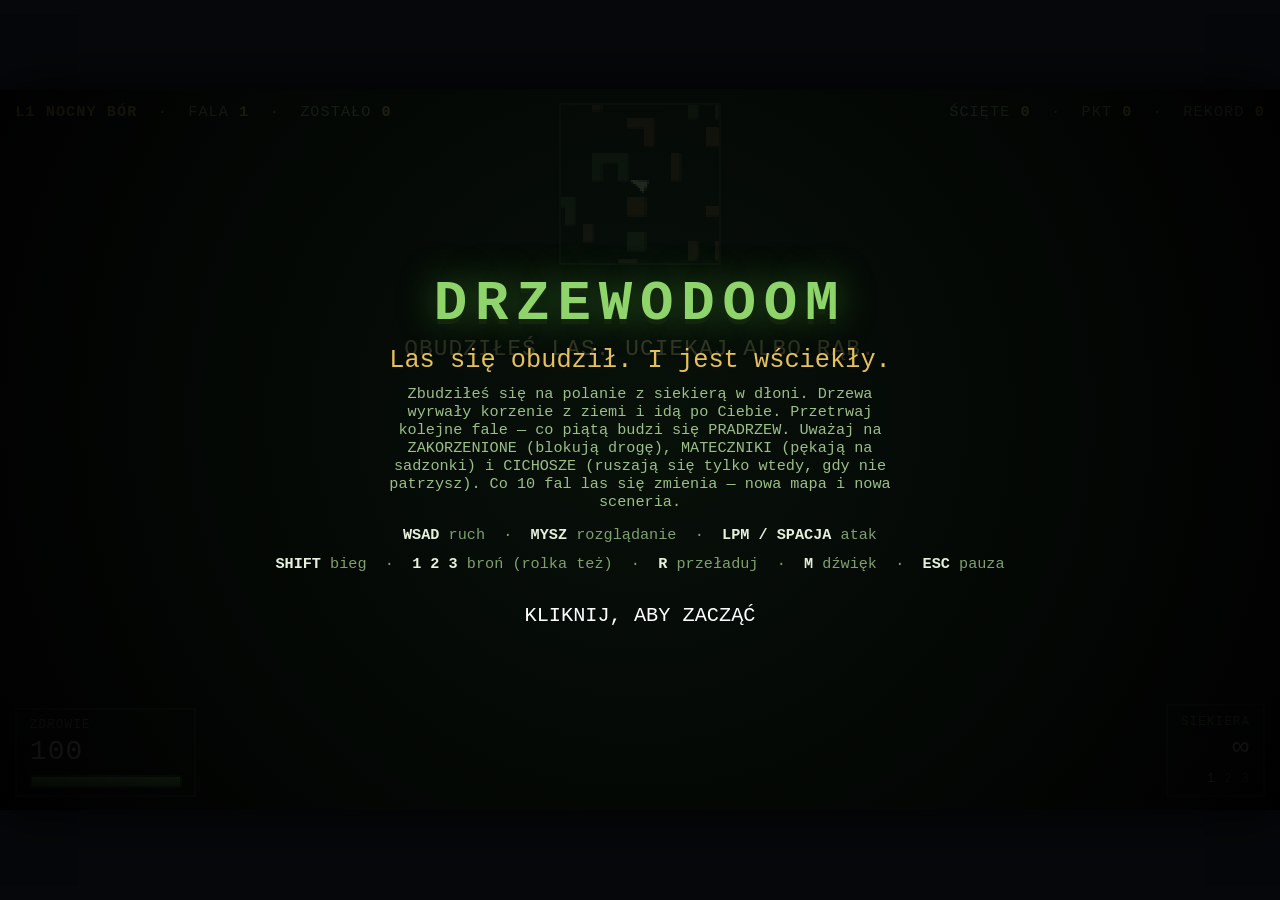
==== commit 2e5da506: "Add files via upload" ====
--- a/doom-drzewa.html
+++ b/doom-drzewa.html
@@ -68,8 +68,8 @@
   <canvas id="cv" width="480" height="270"></canvas>
   <div id="ui">
     <div id="topbar">
-      <div>FALA <b id="wave">1</b> &nbsp;·&nbsp; POZOSTAŁO <b id="left">0</b></div>
-      <div>ŚCIĘTE <b id="kills">0</b></div>
+      <div><b id="biome">NOCNY BÓR</b> &nbsp;·&nbsp; FALA <b id="wave">1</b> &nbsp;·&nbsp; ZOSTAŁO <b id="left">0</b></div>
+      <div>ŚCIĘTE <b id="kills">0</b> &nbsp;·&nbsp; PKT <b id="score">0</b> &nbsp;·&nbsp; REKORD <b id="best">0</b></div>
     </div>
     <canvas id="mini" width="72" height="72"></canvas>
     <div id="msg"></div>
@@ -108,8 +108,11 @@
 const mini = document.getElementById('mini');
 const mctx = mini.getContext('2d');
 
-const MAXFOG = 13.5;                 // dystans całkowitego zaniku we mgle
-const FOG = [10, 15, 22];            // kolor mgły (nocny las)
+// Mgła i jej zasięg zmieniają się wraz z biomem, a kolor mgły jest wpalany
+// w poziomy przyciemnienia tekstur — dlatego przy zmianie poziomu przebudowujemy
+// cały zestaw grafik (patrz rebuildArt()).
+let MAXFOG = 13.5;                   // dystans całkowitego zaniku we mgle
+let FOG = [10, 15, 22];              // kolor mgły
 
 /* ---------- narzędzia ---------- */
 function mulberry32(a){ return function(){ a|=0; a=a+0x6D2B79F5|0;
@@ -155,21 +158,117 @@
  "#..............................#",
  "################################",
 ];
-const MH = RAW.length;
-const MW = Math.max(...RAW.map(r=>r.length));
-const map = [];
-for(let y=0;y<MH;y++){
-  const row = new Uint8Array(MW);
-  for(let x=0;x<MW;x++){
-    const c = RAW[y][x] || '.';
-    let v = 0;
-    if(c==='#') v=1; else if(c==='B') v=2; else if(c==='M') v=3;
-    if(x===0||y===0||x===MW-1||y===MH-1) v=1;   // zawsze domknięta granica
-    row[x]=v;
-  }
-  map.push(row);
-}
+let map = [], MW = 0, MH = 0;
 const cell = (x,y)=> (x<0||y<0||x>=MW||y>=MH) ? 1 : map[y|0][x|0];
+
+function applyMap(g){ map = g.m; MW = g.w; MH = g.h; }
+
+// Poziom 1 to ręcznie ułożona mapa z RAW — znajomy start przed proceduralnymi.
+function mapFromRAW(){
+  const h = RAW.length, w = Math.max(...RAW.map(r=>r.length));
+  const m = [];
+  for(let y=0;y<h;y++){
+    const row = new Uint8Array(w);
+    for(let x=0;x<w;x++){
+      const c = RAW[y][x] || '.';
+      let v = 0;
+      if(c==='#') v=1; else if(c==='B') v=2; else if(c==='M') v=3;
+      if(x===0||y===0||x===w-1||y===h-1) v=1;   // zawsze domknięta granica
+      row[x]=v;
+    }
+    m.push(row);
+  }
+  return { m, w, h };
+}
+
+/* ---------- generator map ---------- */
+// Rozrzuca kępy w duchu ręcznej mapy: bloki, żywopłoty, puste w środku
+// kwadraty i pojedyncze drzewa. Gęstość rośnie z poziomem.
+function genMap(seed, level){
+  const rnd = mulberry32(seed);
+  const w = 32 + (rnd()*7|0), h = 32 + (rnd()*7|0);
+  const m = [];
+  for(let y=0;y<h;y++) m.push(new Uint8Array(w));
+  for(let x=0;x<w;x++){ m[0][x]=1; m[h-1][x]=1; }
+  for(let y=0;y<h;y++){ m[y][0]=1; m[y][w-1]=1; }
+  const set=(x,y,v)=>{ if(x>0&&y>0&&x<w-1&&y<h-1) m[y][x]=v; };
+
+  const density = Math.min(0.115, 0.060 + (level-1)*0.006);
+  const clumps  = Math.round(w*h*density/3);
+  for(let i=0;i<clumps;i++){
+    const x = 1+(rnd()*(w-2)|0), y = 1+(rnd()*(h-2)|0);
+    const mat = rnd()<0.55 ? 2 : (rnd()<0.55 ? 1 : 3);
+    const shape = rnd();
+    if(shape<0.28){                       // zwarty blok
+      const bw=1+(rnd()*3|0), bh=1+(rnd()*3|0);
+      for(let a=0;a<bw;a++) for(let b=0;b<bh;b++) set(x+a,y+b,mat);
+    } else if(shape<0.55){                // żywopłot
+      const len=2+(rnd()*5|0), hor=rnd()<0.5;
+      for(let a=0;a<len;a++) set(x+(hor?a:0), y+(hor?0:a), mat);
+    } else if(shape<0.78){                // pusty w środku kwadrat — jak MMMM w oryginale
+      const s=3+(rnd()*2|0);
+      for(let a=0;a<s;a++){ set(x+a,y,mat); set(x+a,y+s-1,mat); set(x,y+a,mat); set(x+s-1,y+a,mat); }
+    } else {                              // kępa
+      set(x,y,mat);
+      if(rnd()<0.5) set(x+1,y,mat);
+      if(rnd()<0.5) set(x,y+1,mat);
+      if(rnd()<0.25) set(x+1,y+1,mat);
+    }
+  }
+  return { m, w, h };
+}
+
+// Zamurowuje wszystkie obszary poza największym spójnym — inaczej wrogowie
+// zespawnowani w odciętej kieszeni nigdy nie dojdą i fala nigdy się nie skończy.
+// Sąsiedztwo 4-kierunkowe, bo tryMove przesuwa się osobno po osiach:
+// przejście „po skosie" nie istnieje.
+function largestRegion(m,w,h){
+  const seen = new Uint8Array(w*h);
+  const regions = [];
+  let bestSize = 0, best = null;
+  const stack = [];
+  for(let y=1;y<h-1;y++) for(let x=1;x<w-1;x++){
+    if(m[y][x]!==0 || seen[y*w+x]) continue;
+    stack.length=0; stack.push(x,y); seen[y*w+x]=1;
+    const reg=[];
+    while(stack.length){
+      const cy=stack.pop(), cx=stack.pop();
+      reg.push(cy*w+cx);
+      if(cx>1     && m[cy][cx-1]===0 && !seen[cy*w+cx-1]){ seen[cy*w+cx-1]=1; stack.push(cx-1,cy); }
+      if(cx<w-2   && m[cy][cx+1]===0 && !seen[cy*w+cx+1]){ seen[cy*w+cx+1]=1; stack.push(cx+1,cy); }
+      if(cy>1     && m[cy-1][cx]===0 && !seen[(cy-1)*w+cx]){ seen[(cy-1)*w+cx]=1; stack.push(cx,cy-1); }
+      if(cy<h-2   && m[cy+1][cx]===0 && !seen[(cy+1)*w+cx]){ seen[(cy+1)*w+cx]=1; stack.push(cx,cy+1); }
+    }
+    regions.push(reg);
+    if(reg.length>bestSize){ bestSize=reg.length; best=reg; }
+  }
+  for(const reg of regions){
+    if(reg===best) continue;
+    for(const idx of reg) m[(idx/w)|0][idx%w] = 1;
+  }
+  return bestSize;
+}
+
+// Powtarza losowanie, aż mapa jest dość otwarta i ma choć jedną polanę 3x3
+// (findOpenSpot potrzebuje jej na punkt startowy gracza).
+function buildMap(seed, level){
+  for(let attempt=0; attempt<60; attempt++){
+    const g = genMap(seed + attempt*7919, level);
+    const open = largestRegion(g.m, g.w, g.h);
+    if(open < g.w*g.h*0.42) continue;
+    let has3=false;
+    for(let y=2;y<g.h-2 && !has3;y++){
+      for(let x=2;x<g.w-2;x++){
+        let ok=true;
+        for(let oy=-1;oy<=1 && ok;oy++) for(let ox=-1;ox<=1;ox++)
+          if(g.m[y+oy][x+ox]!==0){ ok=false; break; }
+        if(ok){ has3=true; break; }
+      }
+    }
+    if(has3) return g;
+  }
+  return mapFromRAW();          // awaryjnie: znana, na pewno grywalna mapa
+}
 
 /* ============================================================
    TEKSTURY (proceduralne, z 32 poziomami przyciemnienia)
@@ -201,31 +300,87 @@
   return tex;
 }
 
-function texBark(){
+/* ---------- biomy ----------
+   Każdy poziom (10 fal) to inny biom: inna mgła, inne tekstury ścian i
+   podłoża, inne niebo i inny odcień samych drzew. */
+const BIOMES = [
+  { name:'NOCNY BÓR', fog:[10,15,22], maxfog:13.5,
+    stone:'#3a3d42', stoneRGB:[70,74,80],
+    bark:'#4a3524', barkDark:[30,20,12], barkLite:[120,92,60], knot:['#2b1d12','#5c452e'],
+    moss:[40,90,30], mossVar:[40,70,40], vine:'rgba(50,110,45,.6)',
+    grass:'#1d2c17', grassA:[28,52,22], grassAVar:[22,40,18],
+    grassB:[12,24,10], grassBVar:[14,20,10], litter:[70,55,30], sparkle:'rgba(190,190,120,.35)',
+    treeTint:null, mini:['#4a4f56','#6a4b30','#3d5c3a'],
+    sky:{ stops:['#04060d','#0b1522','#16242a','#0a1210'], stars:700, moon:true,
+          cloud:'40,55,70', treeline:['#0a140e','#08110c','#050c08'] } },
+
+  { name:'TRZĘSAWISKO', fog:[12,22,17], maxfog:10.5,
+    stone:'#2c3a31', stoneRGB:[56,74,62],
+    bark:'#3b3526', barkDark:[18,22,14], barkLite:[92,100,62], knot:['#1d2216','#4a5230'],
+    moss:[45,105,45], mossVar:[45,80,40], vine:'rgba(70,130,60,.75)',
+    grass:'#1a2418', grassA:[34,54,28], grassAVar:[24,36,16],
+    grassB:[26,30,16], grassBVar:[18,18,10], litter:[60,58,32], sparkle:'rgba(150,200,150,.30)',
+    treeTint:'rgba(24,60,42,.22)', mini:['#3c4a41','#5a5230','#3f6444'],
+    sky:{ stops:['#070d0b','#0d1a14','#16261c','#0b1410'], stars:120, moon:false,
+          cloud:'50,80,62', treeline:['#0b1610','#08120c','#050d08'] } },
+
+  { name:'ZGLISZCZA', fog:[30,18,13], maxfog:15.5,
+    stone:'#3b3532', stoneRGB:[74,66,60],
+    bark:'#2e241f', barkDark:[14,10,8], barkLite:[96,66,44], knot:['#140e0a','#4a3020'],
+    moss:[90,50,25], mossVar:[70,40,20], vine:'rgba(120,60,30,.5)',
+    grass:'#241d19', grassA:[52,42,34], grassAVar:[30,24,18],
+    grassB:[26,20,17], grassBVar:[18,14,10], litter:[90,50,28], sparkle:'rgba(255,140,60,.45)',
+    treeTint:'rgba(40,20,12,.42)', mini:['#544a44','#4a3a30','#6a4a30'],
+    sky:{ stops:['#120806','#24100a','#3a1a0e','#180b07'], stars:90, moon:false,
+          cloud:'90,50,36', treeline:['#1a0e09','#140a07','#0d0705'] } },
+
+  { name:'SZRON', fog:[34,42,52], maxfog:9.5,
+    stone:'#4a5460', stoneRGB:[96,110,126],
+    bark:'#4e4a46', barkDark:[30,32,36], barkLite:[150,160,175], knot:['#2a2c30','#6a7078'],
+    moss:[150,175,195], mossVar:[50,50,50], vine:'rgba(180,200,220,.5)',
+    grass:'#8e9aa8', grassA:[170,182,196], grassAVar:[40,40,40],
+    grassB:[120,134,150], grassBVar:[30,30,34], litter:[90,96,104], sparkle:'rgba(235,245,255,.7)',
+    treeTint:'rgba(150,178,205,.26)', mini:['#5e6a78','#5a5450','#7a8894'],
+    sky:{ stops:['#070b14','#101a2a','#1e2c40','#141c26'], stars:900, moon:true,
+          cloud:'70,90,120', treeline:['#141c26','#101720','#0b1017'] } },
+
+  { name:'GRZYBNIA', fog:[26,13,32], maxfog:11.5,
+    stone:'#3a2c44', stoneRGB:[74,56,88],
+    bark:'#42283e', barkDark:[20,10,20], barkLite:[118,70,110], knot:['#1c0e1c','#5a3452'],
+    moss:[140,60,150], mossVar:[60,40,60], vine:'rgba(150,70,160,.6)',
+    grass:'#221630', grassA:[58,34,70], grassAVar:[30,20,36],
+    grassB:[30,18,38], grassBVar:[18,12,22], litter:[110,60,120], sparkle:'rgba(220,140,255,.55)',
+    treeTint:'rgba(92,40,112,.30)', mini:['#4e3c5a','#523046','#6a4070'],
+    sky:{ stops:['#0a0512','#170a24','#261038','#120a1c'], stars:1100, moon:false,
+          cloud:'70,40,90', treeline:['#140a1c','#0f0715','#0a050e'] } },
+];
+
+function texBark(B){
   const c=makeCanvas(64,64), g=c.getContext('2d'), r=mulberry32(7);
-  g.fillStyle='#4a3524'; g.fillRect(0,0,64,64);
+  g.fillStyle=B.bark; g.fillRect(0,0,64,64);
   for(let i=0;i<70;i++){
     const x=r()*64, w=1+r()*3, h=8+r()*56, y=r()*64;
-    g.fillStyle = r()<.5 ? `rgba(30,20,12,${.3+r()*.5})` : `rgba(120,92,60,${.15+r()*.3})`;
+    g.fillStyle = r()<.5 ? `rgba(${B.barkDark[0]},${B.barkDark[1]},${B.barkDark[2]},${.3+r()*.5})`
+                         : `rgba(${B.barkLite[0]},${B.barkLite[1]},${B.barkLite[2]},${.15+r()*.3})`;
     g.fillRect(x,y,w,h);
   }
   for(let i=0;i<5;i++){                   // sęki
     const x=6+r()*52,y=6+r()*52,rr=3+r()*4;
-    g.fillStyle='#2b1d12'; g.beginPath(); g.ellipse(x,y,rr,rr*.7,0,0,7); g.fill();
-    g.fillStyle='#5c452e'; g.beginPath(); g.ellipse(x,y,rr*.5,rr*.35,0,0,7); g.fill();
+    g.fillStyle=B.knot[0]; g.beginPath(); g.ellipse(x,y,rr,rr*.7,0,0,7); g.fill();
+    g.fillStyle=B.knot[1]; g.beginPath(); g.ellipse(x,y,rr*.5,rr*.35,0,0,7); g.fill();
   }
   g.fillStyle='rgba(0,0,0,.35)'; g.fillRect(0,0,64,2); g.fillRect(0,62,64,2);
   return grab(c);
 }
-function texStone(moss){
+function texStone(moss,B){
   const c=makeCanvas(64,64), g=c.getContext('2d'), r=mulberry32(moss?31:13);
-  g.fillStyle='#3a3d42'; g.fillRect(0,0,64,64);
+  g.fillStyle=B.stone; g.fillRect(0,0,64,64);
   for(let row=0;row<4;row++){
     const off = (row%2)*8;
     for(let col=-1;col<5;col++){
       const x=col*16+off+1, y=row*16+1, w=14, h=14;
       const t=.6+r()*.4;
-      g.fillStyle=`rgb(${(70*t)|0},${(74*t)|0},${(80*t)|0})`;
+      g.fillStyle=`rgb(${(B.stoneRGB[0]*t)|0},${(B.stoneRGB[1]*t)|0},${(B.stoneRGB[2]*t)|0})`;
       g.fillRect(x,y,w,h);
       g.fillStyle='rgba(255,255,255,.06)'; g.fillRect(x,y,w,2);
       g.fillStyle='rgba(0,0,0,.28)'; g.fillRect(x,y+h-2,w,2);
@@ -235,75 +390,77 @@
   if(moss){
     for(let i=0;i<90;i++){
       const x=r()*64,y=r()*64,rr=1+r()*5;
-      g.fillStyle=`rgba(${40+r()*40|0},${90+r()*70|0},${30+r()*40|0},${.25+r()*.5})`;
+      g.fillStyle=`rgba(${B.moss[0]+r()*B.mossVar[0]|0},${B.moss[1]+r()*B.mossVar[1]|0},${B.moss[2]+r()*B.mossVar[2]|0},${.25+r()*.5})`;
       g.beginPath(); g.ellipse(x,y,rr,rr*.7,0,0,7); g.fill();
     }
     for(let i=0;i<14;i++){                // zwisające pnącza
-      const x=r()*64; g.strokeStyle='rgba(50,110,45,.6)'; g.lineWidth=1;
+      const x=r()*64; g.strokeStyle=B.vine; g.lineWidth=1;
       g.beginPath(); g.moveTo(x,0); g.quadraticCurveTo(x+(r()*8-4),20,x+(r()*10-5),18+r()*30); g.stroke();
     }
   }
   return grab(c);
 }
-function texGrass(){
+function texGrass(B){
   const c=makeCanvas(64,64), g=c.getContext('2d'), r=mulberry32(99);
-  g.fillStyle='#1d2c17'; g.fillRect(0,0,64,64);
+  g.fillStyle=B.grass; g.fillRect(0,0,64,64);
   for(let i=0;i<900;i++){
     const x=r()*64,y=r()*64;
-    const v=r();
-    g.fillStyle = v<.55 ? `rgba(${28+r()*22|0},${52+r()*40|0},${22+r()*18|0},.9)`
-                        : `rgba(${12+r()*14|0},${24+r()*20|0},${10+r()*10|0},.9)`;
+    g.fillStyle = r()<.55
+      ? `rgba(${B.grassA[0]+r()*B.grassAVar[0]|0},${B.grassA[1]+r()*B.grassAVar[1]|0},${B.grassA[2]+r()*B.grassAVar[2]|0},.9)`
+      : `rgba(${B.grassB[0]+r()*B.grassBVar[0]|0},${B.grassB[1]+r()*B.grassBVar[1]|0},${B.grassB[2]+r()*B.grassBVar[2]|0},.9)`;
     g.fillRect(x,y,1,1+ (r()<.3?1:0));
   }
   for(let i=0;i<40;i++){                  // gałązki i liście
     const x=r()*64,y=r()*64;
-    g.fillStyle=`rgba(${70+r()*30|0},${55+r()*20|0},${30+r()*15|0},.7)`;
+    g.fillStyle=`rgba(${B.litter[0]+r()*30|0},${B.litter[1]+r()*20|0},${B.litter[2]+r()*15|0},.7)`;
     g.fillRect(x,y,2+r()*3,1);
   }
   for(let i=0;i<10;i++){
     const x=r()*64,y=r()*64;
-    g.fillStyle='rgba(190,190,120,.35)'; g.fillRect(x,y,1,1);
+    g.fillStyle=B.sparkle; g.fillRect(x,y,1,1);
   }
   return grab(c);
 }
-const TEX = [ null, shadeLevels(texStone(false),32), shadeLevels(texBark(),32), shadeLevels(texStone(true),32) ];
-const GRASS = shadeLevels(texGrass(),32);
+let TEX = null, GRASS = null;
 
 /* ---------- niebo ---------- */
 const SKY_W=1024, SKY_H=405, SKY_HZ=270;   // horyzont tekstury w wierszu 270
-const sky = (function(){
+let sky = null;
+function makeSky(B){
+  const S=B.sky;
   const c=makeCanvas(SKY_W,SKY_H), g=c.getContext('2d'), r=mulberry32(2024);
   const grd=g.createLinearGradient(0,0,0,SKY_H);
-  grd.addColorStop(0,'#04060d'); grd.addColorStop(.55,'#0b1522');
-  grd.addColorStop(.78,'#16242a'); grd.addColorStop(1,'#0a1210');
+  grd.addColorStop(0,S.stops[0]); grd.addColorStop(.55,S.stops[1]);
+  grd.addColorStop(.78,S.stops[2]); grd.addColorStop(1,S.stops[3]);
   g.fillStyle=grd; g.fillRect(0,0,SKY_W,SKY_H);
-  for(let i=0;i<700;i++){                   // gwiazdy
+  for(let i=0;i<S.stars;i++){               // gwiazdy
     const x=r()*SKY_W, y=r()*250, a=r()*.9;
     g.fillStyle=`rgba(200,220,255,${a})`; g.fillRect(x,y,1,1);
     if(r()<.05){ g.fillStyle=`rgba(200,220,255,${a*.4})`; g.fillRect(x-1,y,3,1); g.fillRect(x,y-1,1,3); }
   }
-  // księżyc + poświata
-  const halo=g.createRadialGradient(300,110,4,300,110,90);
-  halo.addColorStop(0,'rgba(190,215,255,.30)'); halo.addColorStop(.35,'rgba(140,170,220,.10)');
-  halo.addColorStop(1,'rgba(120,150,200,0)');
-  g.fillStyle=halo; g.beginPath(); g.arc(300,110,90,0,7); g.fill();
-  const face=g.createRadialGradient(292,102,2,300,110,17);
-  face.addColorStop(0,'#f2f6ff'); face.addColorStop(.7,'#cdd8ea'); face.addColorStop(1,'#9fb0c8');
-  g.fillStyle=face; g.beginPath(); g.arc(300,110,16,0,7); g.fill();
-  g.fillStyle='rgba(140,155,180,.45)';
-  g.beginPath(); g.arc(295,105,3.4,0,7); g.fill();
-  g.beginPath(); g.arc(305,116,2.4,0,7); g.fill();
-  g.beginPath(); g.arc(303,102,1.6,0,7); g.fill();
-  g.beginPath(); g.arc(293,116,1.9,0,7); g.fill();
+  if(S.moon){                               // księżyc + poświata
+    const halo=g.createRadialGradient(300,110,4,300,110,90);
+    halo.addColorStop(0,'rgba(190,215,255,.30)'); halo.addColorStop(.35,'rgba(140,170,220,.10)');
+    halo.addColorStop(1,'rgba(120,150,200,0)');
+    g.fillStyle=halo; g.beginPath(); g.arc(300,110,90,0,7); g.fill();
+    const face=g.createRadialGradient(292,102,2,300,110,17);
+    face.addColorStop(0,'#f2f6ff'); face.addColorStop(.7,'#cdd8ea'); face.addColorStop(1,'#9fb0c8');
+    g.fillStyle=face; g.beginPath(); g.arc(300,110,16,0,7); g.fill();
+    g.fillStyle='rgba(140,155,180,.45)';
+    g.beginPath(); g.arc(295,105,3.4,0,7); g.fill();
+    g.beginPath(); g.arc(305,116,2.4,0,7); g.fill();
+    g.beginPath(); g.arc(303,102,1.6,0,7); g.fill();
+    g.beginPath(); g.arc(293,116,1.9,0,7); g.fill();
+  }
   // chmury
   for(let i=0;i<26;i++){
     const x=r()*SKY_W,y=60+r()*160,w=60+r()*140,h=8+r()*16;
-    g.fillStyle=`rgba(40,55,70,${.12+r()*.2})`;
+    g.fillStyle=`rgba(${S.cloud},${.12+r()*.2})`;
     g.beginPath(); g.ellipse(x,y,w,h,0,0,7); g.fill();
   }
   // odległa linia lasu
   for(let pass=0;pass<3;pass++){
-    const base = 258 + pass*6, col=['#0a140e','#08110c','#050c08'][pass];
+    const base = 258 + pass*6, col=S.treeline[pass];
     g.fillStyle=col;
     let x=0;
     while(x<SKY_W){
@@ -315,15 +472,20 @@
     g.fillRect(0,base,SKY_W,SKY_H-base);
   }
   return grab(c);
-})();
+}
 
 /* ============================================================
    SPRITE'Y (rysowane w 2D, potem cięte na piksele)
    ============================================================ */
 const SPR_LV = 16;
-function makeSprite(w,h,draw){
+function makeSprite(w,h,draw,tint){
   const c=makeCanvas(w,h); const g=c.getContext('2d');
   g.clearRect(0,0,w,h); draw(g,w,h);
+  if(tint){                       // odcień biomu — tylko na narysowanych pikselach
+    g.globalCompositeOperation='source-atop';
+    g.fillStyle=tint; g.fillRect(0,0,w,h);
+    g.globalCompositeOperation='source-over';
+  }
   return shadeLevels(grab(c), SPR_LV);
 }
 function jag(g,cx,cy,rr,n,rand,col){
@@ -336,7 +498,8 @@
   g.closePath(); g.fill();
 }
 
-/* Rysunek jednego wrogiego drzewa. kind: 0 sadzonka, 1 dąb, 2 świerk, 3 prastare */
+/* Rysunek jednego wrogiego drzewa.
+   kind: 0 sadzonka, 1 dąb, 2 świerk, 3 prastare, 4 zakorzeniony, 5 matecznik, 6 cichosz */
 function drawTree(g,w,h,kind,frame,seed){
   const r=mulberry32(seed+frame*17);
   const t = frame/4*Math.PI*2;
@@ -347,11 +510,14 @@
     { bark:'#5a3f28', bark2:'#2e2013', leaf:['#3f7a2c','#2c5c1f','#55993a'], eye:'#ff6a2a' },
     { bark:'#4a3524', bark2:'#241a10', leaf:['#1f5638','#154029','#2c7048'], eye:'#63e3ff' },
     { bark:'#3a2a1e', bark2:'#181009', leaf:['#5b3f6e','#3d2a4c','#7a5690'], eye:'#ff2f2f' },
+    { bark:'#4c4a42', bark2:'#22201b', leaf:['#4a5a30','#333f20','#5f7040'], eye:'#ffab2e' },
+    { bark:'#6b4a44', bark2:'#33201e', leaf:['#b06a8e','#7d4562','#c98aa8'], eye:'#8cff6a' },
+    { bark:'#c6c2b0', bark2:'#6e6a5c', leaf:['#8f9c86','#6d7a66','#aab6a0'], eye:'#ffffff' },
   ][kind];
 
   const cx=w/2, ground=h-1;
-  const trunkW = [0.16,0.30,0.20,0.42][kind]*w;
-  const trunkTop = h*[0.52,0.46,0.40,0.30][kind];
+  const trunkW = [0.16,0.30,0.20,0.42,0.50,0.28,0.18][kind]*w;
+  const trunkTop = h*[0.52,0.46,0.40,0.30,0.44,0.48,0.34][kind];
 
   // korzenie-nogi
   g.fillStyle=pal.bark2;
@@ -378,10 +544,39 @@
     g.fillRect(cx-trunkW*0.4+r()*trunkW*0.8, y, 1, 3+r()*8);
   }
 
+  // cechy szczególne nowych gatunków
+  if(kind===4){                       // zakorzeniony — grube korzenie wpite w ziemię
+    g.strokeStyle=pal.bark2; g.lineCap='round';
+    for(let i=0;i<7;i++){
+      const s=(i/6-0.5)*2;
+      g.lineWidth=Math.max(2, trunkW*0.16);
+      g.beginPath();
+      g.moveTo(cx+s*trunkW*0.28, ground-h*0.20);
+      g.quadraticCurveTo(cx+s*trunkW*0.9, ground-h*0.06, cx+s*w*0.46, ground-1);
+      g.stroke();
+    }
+    g.fillStyle='rgba(90,70,40,.45)';
+    g.beginPath(); g.ellipse(cx, ground-2, w*0.46, h*0.045, 0,0,7); g.fill();
+  } else if(kind===5){                // matecznik — torebki z zarodnikami na pniu
+    for(let i=0;i<6;i++){
+      const y=trunkTop+r()*(ground-trunkTop-8), x=cx-trunkW*0.5+r()*trunkW;
+      const rr2=2+r()*3;
+      g.fillStyle='#c98aa8'; g.beginPath(); g.ellipse(x,y,rr2,rr2*1.3,0,0,7); g.fill();
+      g.fillStyle='rgba(255,220,235,.6)'; g.beginPath(); g.ellipse(x-rr2*0.3,y-rr2*0.4,rr2*0.35,rr2*0.4,0,0,7); g.fill();
+    }
+  } else if(kind===6){                // cichosz — brzozowe pręgi
+    g.fillStyle='#2f2c26';
+    for(let i=0;i<12;i++){
+      const y=trunkTop+r()*(ground-trunkTop-3);
+      const ww=trunkW*(0.25+r()*0.5);
+      g.fillRect(cx-trunkW*0.45+r()*(trunkW*0.9-ww), y, ww, 1+r()*2);
+    }
+  }
+
   // konary-ramiona
   g.strokeStyle=pal.bark; g.lineCap='round';
   for(let s=-1;s<=1;s+=2){
-    const armY = h*[0.60,0.56,0.52,0.44][kind];
+    const armY = h*[0.60,0.56,0.52,0.44,0.58,0.58,0.46][kind];
     const reach = w*0.42*(1+Math.sin(t+ (s>0?0:2))*0.12);
     g.lineWidth = Math.max(2, trunkW*0.22);
     g.beginPath();
@@ -410,7 +605,7 @@
       g.closePath(); g.fill();
     }
   } else {
-    const rr = w*[0.24,0.40,0.30,0.46][kind];
+    const rr = w*[0.24,0.40,0.30,0.46,0.34,0.38,0.26][kind];
     const cy = trunkTop - rr*0.35;
     for(let i=0;i<7;i++){
       const a=i/7*Math.PI*2;
@@ -423,7 +618,7 @@
   }
 
   // twarz w korze
-  const fy = h*[0.68,0.66,0.62,0.56][kind];
+  const fy = h*[0.68,0.66,0.62,0.56,0.66,0.68,0.58][kind];
   const ew = Math.max(2, trunkW*0.20), eg = trunkW*0.24;
   g.fillStyle='#0a0603';
   g.beginPath(); g.ellipse(cx-eg, fy, ew*1.3, ew, 0,0,7); g.fill();
@@ -477,20 +672,38 @@
 // generowanie zestawów klatek
 const TREE_FRAMES = 4;
 const TREES = [];
-for(let k=0;k<4;k++){
-  const w=[44,64,52,84][k], h=[64,96,104,140][k];
-  const fr=[];
-  for(let f=0;f<TREE_FRAMES;f++) fr.push(makeSprite(w,h,(g,W2,H2)=>drawTree(g,W2,H2,k,f,k*101+7)));
-  TREES.push(fr);
-}
-const STUMP  = makeSprite(48,32,drawStump);
-const PICKUP = [0,1,2].map(k=>makeSprite(28,28,(g,w,h)=>drawPickup(g,w,h,k)));
-const CONE = makeSprite(16,20,(g,w,h)=>{
-  g.fillStyle='#5a3a1e'; g.beginPath(); g.ellipse(w/2,h/2,w*0.3,h*0.42,0,0,7); g.fill();
-  g.fillStyle='#3a2410';
-  for(let i=0;i<5;i++) g.fillRect(w*0.2, h*(0.18+i*0.15), w*0.6, 1.5);
-  g.fillStyle='rgba(255,180,80,.5)'; g.beginPath(); g.ellipse(w*0.4,h*0.35,w*0.12,h*0.1,0,0,7); g.fill();
-});
+let STUMP=null, PICKUP=null, CONE=null;
+
+function buildSprites(B){
+  const tint = B.treeTint;
+  TREES.length = 0;
+  for(let k=0;k<7;k++){
+    const w=[44,64,52,84,76,58,40][k], h=[64,96,104,140,92,88,110][k];
+    const fr=[];
+    for(let f=0;f<TREE_FRAMES;f++) fr.push(makeSprite(w,h,(g,W2,H2)=>drawTree(g,W2,H2,k,f,k*101+7), tint));
+    TREES.push(fr);
+  }
+  STUMP  = makeSprite(48,32,drawStump,tint);
+  // znajdźki celowo BEZ odcienia — muszą pozostać czytelne w każdym biomie
+  PICKUP = [0,1,2].map(k=>makeSprite(28,28,(g,w,h)=>drawPickup(g,w,h,k)));
+  CONE = makeSprite(16,20,(g,w,h)=>{
+    g.fillStyle='#5a3a1e'; g.beginPath(); g.ellipse(w/2,h/2,w*0.3,h*0.42,0,0,7); g.fill();
+    g.fillStyle='#3a2410';
+    for(let i=0;i<5;i++) g.fillRect(w*0.2, h*(0.18+i*0.15), w*0.6, 1.5);
+    g.fillStyle='rgba(255,180,80,.5)'; g.beginPath(); g.ellipse(w*0.4,h*0.35,w*0.12,h*0.1,0,0,7); g.fill();
+  }, tint);
+}
+
+// Kolor mgły jest wpalony w poziomy przyciemnienia, więc zmiana biomu
+// wymaga wygenerowania całej grafiki od nowa.
+function rebuildArt(B){
+  TEX   = [ null, shadeLevels(texStone(false,B),32), shadeLevels(texBark(B),32),
+            shadeLevels(texStone(true,B),32) ];
+  GRASS = shadeLevels(texGrass(B),32);
+  sky   = makeSky(B);
+  buildSprites(B);
+  vign  = null;
+}
 
 /* ============================================================
    DŹWIĘK
@@ -530,12 +743,21 @@
   bf.frequency.setValueAtTime(f0,t); bf.frequency.exponentialRampToValueAtTime(Math.max(40,f1),t+atk+dec);
   s.connect(bf); env(bf,vol,atk,dec); s.start(t, Math.random()*2); s.stop(t+atk+dec+0.05);
 }
-function sTone(vol,atk,dec,wave,f0,f1){
+// `delay` planuje dźwięk w zegarze WebAudio zamiast setTimeout — nie rozjeżdża
+// się z pauzą i nie zostawia wiszących timerów po restarcie gry
+function sTone(vol,atk,dec,wave,f0,f1,delay){
   if(!AC||muted) return;
   const o=AC.createOscillator(); o.type=wave;
-  const t=AC.currentTime;
+  const t=AC.currentTime+(delay||0);
   o.frequency.setValueAtTime(f0,t); o.frequency.exponentialRampToValueAtTime(Math.max(20,f1),t+atk+dec);
-  env(o,vol,atk,dec); o.start(t); o.stop(t+atk+dec+0.05);
+  envAt(o,vol,atk,dec,t); o.start(t); o.stop(t+atk+dec+0.05);
+}
+function envAt(node, vol, atk, dec, t){
+  const g=AC.createGain();
+  g.gain.setValueAtTime(0.0001,t);
+  g.gain.exponentialRampToValueAtTime(vol,t+atk);
+  g.gain.exponentialRampToValueAtTime(0.0001,t+atk+dec);
+  node.connect(g); g.connect(master); return g;
 }
 const SFX = {
   shotgun(){ sNoise(.55,.005,.35,'lowpass',3800,180,1); sTone(.4,.005,.25,'square',150,40); },
@@ -547,23 +769,47 @@
   hurt(){    sTone(.3,.01,.35,'sawtooth',320,90); sNoise(.2,.01,.2,'bandpass',700,220,1); },
   die(){     sTone(.3,.02,1.4,'sawtooth',180,35); sNoise(.25,.05,1.2,'lowpass',700,90,1); },
   fall(){    sNoise(.3,.05,.7,'lowpass',1600,150,1); sTone(.15,.1,.6,'triangle',120,50); },
-  pick(){    sTone(.22,.01,.1,'square',660,660); setTimeout(()=>sTone(.22,.01,.14,'square',990,990),70); },
+  pick(){    sTone(.22,.01,.1,'square',660,660); sTone(.22,.01,.14,'square',990,990,0.07); },
   empty(){   sTone(.12,.002,.05,'square',180,120); },
-  wave(){    sTone(.2,.02,.5,'sawtooth',110,220); setTimeout(()=>sTone(.2,.02,.8,'sawtooth',165,330),180); },
+  wave(){    sTone(.2,.02,.5,'sawtooth',110,220); sTone(.2,.02,.8,'sawtooth',165,330,0.18); },
   swap(){    sTone(.12,.005,.06,'square',400,700); },
+  reload(){  sTone(.16,.004,.06,'square',300,180); sTone(.18,.004,.08,'square',520,260,0.09); },
+  root(){    sNoise(.28,.06,.5,'lowpass',700,90,1); sTone(.18,.05,.45,'triangle',70,38); },
 };
 
 /* ============================================================
    STAN GRY
    ============================================================ */
 const WEAPONS = [
-  { name:'SIEKIERA',  ammo:-1, cd:0.42, dmg:52, melee:true,  range:1.9 },
-  { name:'DUBELTÓWKA',ammo:'shells', cd:0.72, dmg:13, pellets:9, spread:0.13, range:15 },
+  // siekiera: zamach w łuku trafia WSZYSTKIE drzewa w stożku, x2 do sadzonek,
+  // odrzuca je i daje krótką nietykalność — narzędzie na tłum przy pustym magazynku
+  { name:'SIEKIERA',  ammo:-1, cd:0.42, dmg:52, melee:true, range:2.1,
+    arc:0.62, swing:0.11, knock:0.9, iframe:0.34 },
+  // dubeltówka: dwie lufy, potem przeładowanie — DPS ten sam, ale wymusza rytm
+  { name:'DUBELTÓWKA',ammo:'shells', cd:0.34, dmg:13, pellets:9, spread:0.13, range:15,
+    // cykl = cd + reload = 1.44 s na dwa strzały → 1.39 strzału/s, dokładnie tyle
+    // co dawne cd:0.72. Ten sam DPS, ale wymuszony rytm.
+    mag:2, reload:1.10 },
   { name:'KOSIARKA',  ammo:'bullets',cd:0.085,dmg:9,  pellets:1, spread:0.045,range:17 },
 ];
 
 let P, enemies, decals, pickups, shots, parts, wave, waveQueue, waveTimer,
-    kills, running, gameOver, started, msgTimer, camShake, flashLight, hurtFlash, bobT;
+    kills, score, running, gameOver, started, msgTimer, camShake, flashLight, hurtFlash, bobT;
+
+/* ---------- rekord ---------- */
+const BEST_KEY = 'drzewodoom.best';
+let best = { wave:0, kills:0, score:0 };
+try{
+  const raw = localStorage.getItem(BEST_KEY);
+  if(raw){ const b=JSON.parse(raw);
+    if(b && typeof b==='object') best = { wave:b.wave|0, kills:b.kills|0, score:b.score|0 }; }
+}catch(err){ /* prywatne okno albo zablokowany storage — gramy bez rekordu */ }
+function saveBest(){
+  let fresh=false;
+  if(score>best.score){ best={ wave, kills, score }; fresh=true; }
+  if(fresh){ try{ localStorage.setItem(BEST_KEY, JSON.stringify(best)); }catch(err){} }
+  return fresh;
+}
 
 // najbliższa naprawdę otwarta polana (kratka wolna razem z ośmioma sąsiadami)
 function findOpenSpot(px,py){
@@ -581,14 +827,47 @@
   }
   return best || any || {x:1.5,y:1.5};
 }
-const SPAWN = findOpenSpot(4.5, 4.5);
+/* ---------- poziomy ---------- */
+const WAVES_PER_LEVEL = 10;
+let level = 0, biome = BIOMES[0], levelFade = 0;
+
+// Poziom 1 to mapa z RAW; każde kolejne 10 fal to nowy, losowy las w nowym biomie.
+function enterLevel(n, first){
+  level = n;
+  biome = BIOMES[(n-1) % BIOMES.length];
+  FOG = biome.fog.slice();
+  MAXFOG = biome.maxfog;
+
+  applyMap(n===1 ? mapFromRAW() : buildMap(n*104729 + 40503, n));
+  rebuildArt(biome);
+
+  // nowy las = czysta plansza; stare drzewa i pociski zostają w poprzednim
+  enemies.length=0; shots.length=0; parts.length=0; decals.length=0; pickups.length=0;
+
+  const spot = findOpenSpot(MW*0.5, MH*0.5);
+  P.x = spot.x; P.y = spot.y; P.a = Math.random()*Math.PI*2;
+  P.swingT=0; P.reloadT=0; P.iframe=0; P.cd=0; P.pitch=0;
+  waveQueue=[]; waveTimer = first ? 1.6 : 3.2;
+  levelFade = 1;
+
+  if(!first){
+    // przejście to zarazem punkt kontrolny — bez tego dalsze biomy są nie do przejścia
+    P.hp = Math.min(P.maxhp, P.hp + 40);
+    P.shells  = Math.min(P.maxShells,  P.shells  + 12);
+    P.bullets = Math.min(P.maxBullets, P.bullets + 60);
+    SFX.wave();
+    message(`POZIOM ${level} — ${biome.name}`, 3);
+  }
+}
 
 function reset(){
-  P = { x:SPAWN.x, y:SPAWN.y, a:0.6, hp:100, maxhp:100, w:0, cd:0, pitch:0,
-        shells:24, bullets:0, maxShells:80, maxBullets:300, dead:false, kickT:0, fireT:0 };
+  P = { x:1.5, y:1.5, a:0.6, hp:100, maxhp:100, w:0, cd:0, pitch:0,
+        shells:24, bullets:0, maxShells:80, maxBullets:300, dead:false, kickT:0, fireT:0,
+        mag:WEAPONS[1].mag, reloadT:0, swingT:0, iframe:0 };
   enemies=[]; decals=[]; pickups=[]; shots=[]; parts=[];
-  wave=0; waveQueue=[]; waveTimer=1.6; kills=0;
+  wave=0; waveQueue=[]; waveTimer=1.6; kills=0; score=0;
   gameOver=false; camShake=0; flashLight=0; hurtFlash=0; bobT=0;
+  enterLevel(1, true);
   message('OBUDZIŁEŚ LAS. UCIEKAJ ALBO RĄB.', 2.6);
 }
 
@@ -598,19 +877,51 @@
 }
 
 /* ---------- fale ---------- */
+// Liczebność wysyca się (limit 26 żywych i tak jest twardy), więc od ~fali 13
+// trudność bierze się z MOCY drzew i nowych gatunków, nie z dłuższego przeciągania.
+const MAX_WAVE_N = 26;
+function waveScale(){
+  const w = Math.max(0, wave-1);
+  return {
+    hp:    1 + Math.min(1.20, w*0.05),    // pułap +120% HP
+    dmg:   1 + Math.min(0.90, w*0.045),   // wrogowie realnie bolą coraz bardziej
+    spd:   1 + Math.min(0.35, w*0.020),
+    rate:  1 / (1 + Math.min(0.50, w*0.030)),  // krótszy odstęp między atakami
+  };
+}
+
+// pula gatunków otwierana falami: [kind, waga]
+function waveRoster(){
+  const pool = [[0, 35], [1, 35], [2, 30]];
+  if(wave<2)      return [[0,85],[1,15]];
+  if(wave<4)      return [[0,50],[1,35],[2,15]];
+  if(wave>=4)  pool.push([5, 14]);   // matecznik
+  if(wave>=6)  pool.push([4, 16]);   // zakorzeniony
+  if(wave>=8)  pool.push([6, 14]);   // cichosz
+  return pool;
+}
+function rollKind(){
+  const pool = waveRoster();
+  let total=0; for(const p of pool) total+=p[1];
+  let r=Math.random()*total;
+  for(const p of pool){ r-=p[1]; if(r<=0) return p[0]; }
+  return pool[0][0];
+}
+
 function startWave(){
+  // Co WAVES_PER_LEVEL fal las się zmienia: nowa mapa, nowy biom, nowe tekstury.
+  // Warunek `level === wave/WAVES_PER_LEVEL` sprawia, że przejście odpala się
+  // dokładnie raz — przy kolejnym wywołaniu level jest już podbity i fala rusza.
+  if(wave>0 && wave%WAVES_PER_LEVEL===0 && level === wave/WAVES_PER_LEVEL){
+    enterLevel(level+1, false);
+    return;                       // fala ruszy po odliczeniu waveTimer w nowym lesie
+  }
   wave++;
   waveQueue=[];
+  waveTimer=0;
   const boss = wave%5===0;
-  const n = 4 + Math.floor(wave*1.7);
-  for(let i=0;i<n;i++){
-    let k;
-    const roll=Math.random();
-    if(wave<2) k = roll<.85?0:1;
-    else if(wave<4) k = roll<.5?0: roll<.85?1:2;
-    else k = roll<.35?0: roll<.7?1:2;
-    waveQueue.push(k);
-  }
+  const n = Math.min(MAX_WAVE_N, 4 + Math.floor(wave*1.7));
+  for(let i=0;i<n;i++) waveQueue.push(rollKind());
   if(boss) waveQueue.push(3);
   SFX.wave();
   message(boss ? `FALA ${wave} — PRADRZEW SIĘ BUDZI!` : `FALA ${wave}`, 2.2);
@@ -623,10 +934,29 @@
   { hp:105, spd:1.05, r:0.42, hUnits:1.45, wUnits:0.98, dmg:16, atkCd:1.3, ranged:false, score:2 },
   { hp:62,  spd:1.25, r:0.34, hUnits:1.55, wUnits:0.78, dmg:11, atkCd:1.8, ranged:true,  score:2 },
   { hp:900, spd:0.95, r:0.46, hUnits:2.35, wUnits:1.42, dmg:26, atkCd:1.1, ranged:true,  score:10 },
+  // zakorzeniony: podchodzi, wrasta w ziemię i staje się fizyczną przeszkodą —
+  // zmienia geometrię starcia, zamiast tylko dokładać obrażeń
+  { hp:150, spd:1.15, r:0.44, hUnits:1.35, wUnits:1.15, dmg:14, atkCd:1.0, ranged:false, score:3,
+    roots:true, rootAt:2.6 },
+  // matecznik: przy śmierci rozsiewa dwie sadzonki
+  { hp:80,  spd:1.20, r:0.34, hUnits:1.25, wUnits:0.82, dmg:9,  atkCd:1.2, ranged:false, score:3,
+    splits:2 },
+  // cichosz: rusza się TYLKO wtedy, gdy na niego nie patrzysz
+  { hp:70,  spd:3.10, r:0.30, hUnits:1.60, wUnits:0.60, dmg:20, atkCd:1.4, ranged:false, score:4,
+    shy:true },
 ];
+const FOV_HALF = 0.62;   // połowa poziomego pola widzenia (~71° łącznie)
 
 function freeCell(x,y,r){
   return cell(x-r,y-r)===0 && cell(x+r,y-r)===0 && cell(x-r,y+r)===0 && cell(x+r,y+r)===0;
+}
+function makeEnemy(kind,x,y){
+  const d=ENEMY_DEF[kind], s=waveScale();
+  const hp = d.hp*s.hp;
+  return { x, y, kind, hp, maxhp:hp,
+           dmg:d.dmg*s.dmg, spd:d.spd*s.spd, atkCd:d.atkCd*s.rate,
+           atk:Math.random()*d.atkCd, anim:Math.random()*4, flash:0,
+           dying:0, dead:false, groan:Math.random()*6, rooted:false };
 }
 function spawnEnemy(kind){
   const d=ENEMY_DEF[kind];
@@ -635,9 +965,7 @@
     if(!freeCell(x,y,d.r+0.1)) continue;
     const dx=x-P.x, dy=y-P.y;
     if(dx*dx+dy*dy < 49) continue;                 // nie bliżej niż 7 jednostek
-    enemies.push({ x,y,kind, hp:d.hp*(1+ (wave-1)*0.05), maxhp:d.hp*(1+(wave-1)*0.05),
-                   atk:Math.random()*d.atkCd, anim:Math.random()*4, flash:0,
-                   dying:0, dead:false, groan:Math.random()*6 });
+    enemies.push(makeEnemy(kind,x,y));
     if(Math.random()<0.35) SFX.groan();
     return true;
   }
@@ -689,7 +1017,7 @@
 
 function selectWeapon(i){
   if(i===P.w || P.dead) return;
-  P.w=i; P.cd=Math.max(P.cd,0.18); SFX.swap(); updateHUD();
+  P.w=i; P.cd=Math.max(P.cd,0.18); P.reloadT=0; SFX.swap(); updateHUD();
 }
 
 /* ============================================================
@@ -702,11 +1030,15 @@
     <h1>DRZEWODOOM</h1>
     <h2>Las się obudził. I jest wściekły.</h2>
     <p>Zbudziłeś się na polanie z siekierą w dłoni. Drzewa wyrwały korzenie z ziemi
-       i idą po Ciebie. Przetrwaj kolejne fale — co piątą budzi się PRADRZEW.</p>
+       i idą po Ciebie. Przetrwaj kolejne fale — co piątą budzi się PRADRZEW.
+       Uważaj na ZAKORZENIONE (blokują drogę), MATECZNIKI (pękają na sadzonki)
+       i CICHOSZE (ruszają się tylko wtedy, gdy nie patrzysz).
+       Co 10 fal las się zmienia — nowa mapa i nowa sceneria.</p>
     <div class="keys">
       <b>WSAD</b> ruch &nbsp;·&nbsp; <b>MYSZ</b> rozglądanie &nbsp;·&nbsp; <b>LPM / SPACJA</b> atak<br>
-      <b>SHIFT</b> bieg &nbsp;·&nbsp; <b>1 2 3</b> broń (rolka też) &nbsp;·&nbsp; <b>M</b> dźwięk &nbsp;·&nbsp; <b>ESC</b> pauza
+      <b>SHIFT</b> bieg &nbsp;·&nbsp; <b>1 2 3</b> broń (rolka też) &nbsp;·&nbsp; <b>R</b> przeładuj &nbsp;·&nbsp; <b>M</b> dźwięk &nbsp;·&nbsp; <b>ESC</b> pauza
     </div>
+    ${best.score>0 ? `<div id="stats">REKORD: <b>${best.score}</b> pkt · fala <b>${best.wave}</b> · ścięte <b>${best.kills}</b></div>` : ''}
     <div class="go">KLIKNIJ, ABY ZACZĄĆ</div>`;
   overlay.onclick = ()=>newGame();
 }
@@ -715,7 +1047,7 @@
   if(document.pointerLockElement===cv) document.exitPointerLock();
   overlay.classList.remove('hidden');
   overlay.innerHTML = `<h1 style="font-size:calc(16px*var(--s))">PAUZA</h1>
-     <div class="keys">Fala <b>${wave}</b> · ścięte drzewa <b>${kills}</b></div>
+     <div class="keys">Poziom <b>${level}</b> — ${biome.name} · fala <b>${wave}</b> · ścięte <b>${kills}</b> · wynik <b>${score}</b></div>
      <div class="go">KLIKNIJ, ABY WRÓCIĆ</div>`;
   overlay.onclick = ()=>resume();
 }
@@ -726,12 +1058,17 @@
 }
 function endGame(){
   gameOver=true; running=false; P.dead=true;
+  P.swingT=0; P.reloadT=0;
   SFX.die();
+  const fresh = saveBest();
   if(document.pointerLockElement===cv) document.exitPointerLock();
   setTimeout(()=>{
     overlay.classList.remove('hidden');
     overlay.innerHTML = `<h1 style="color:#c8452f;font-size:calc(18px*var(--s))">LAS WYGRAŁ</h1>
-      <div id="stats">Przetrwałeś do fali <b>${wave}</b><br>Ścięte drzewa: <b>${kills}</b></div>
+      <div id="stats">Przetrwałeś do fali <b>${wave}</b> w lesie <b>${biome.name}</b> (poziom ${level})<br>Ścięte drzewa: <b>${kills}</b><br>
+        Wynik: <b>${score}</b>
+        ${fresh ? '<br><span style="color:#ffe07a">NOWY REKORD!</span>'
+                : `<br><span style="color:#7fa06d">rekord: ${best.score} pkt (fala ${best.wave})</span>`}</div>
       <div class="go">KLIKNIJ LUB WCIŚNIJ R, ABY SPRÓBOWAĆ JESZCZE RAZ</div>`;
     overlay.onclick = ()=>newGame();
   }, 1200);
@@ -780,7 +1117,7 @@
     const spd = 2.6*run;
     if(len>0){
       mx/=len; my/=len;
-      tryMove(P, mx*spd*dt, my*spd*dt, 0.28);
+      tryMove(P, mx*spd*dt, my*spd*dt, 0.28, freeForPlayer);
       bobT += dt*(9*run);
     } else bobT += dt*1.5;
     // gdyby gracz kiedykolwiek znalazł się w geometrii — wypchnij, nie blokuj
@@ -790,18 +1127,44 @@
 
     // strzał
     P.cd-=dt; P.fireT=Math.max(0,P.fireT-dt); P.kickT=Math.max(0,P.kickT-dt*3.5);
-    if((keys.Mouse0||keys.Space) && P.cd<=0) fire();
+    P.iframe=Math.max(0,P.iframe-dt);
+
+    // zamach siekiery rozwiązuje się TUTAJ, w pętli gry — nie w setTimeout.
+    // Dzięki temu pauza go wstrzymuje, a cel jest szukany w chwili trafienia.
+    if(P.swingT>0){
+      P.swingT-=dt;
+      if(P.swingT<=0){ P.swingT=0; resolveSwing(); }
+    }
+
+    // przeładowanie dubeltówki
+    if(P.reloadT>0){
+      P.reloadT-=dt;
+      if(P.reloadT<=0){
+        P.reloadT=0;
+        const need = WEAPONS[1].mag - P.mag;
+        const take = Math.min(need, P.shells);
+        P.mag += take; P.shells -= take;
+        SFX.reload();
+        updateHUD();
+      }
+    }
+
+    if((keys.Mouse0||keys.Space) && P.cd<=0 && P.reloadT<=0) fire();
+    if(keys.KeyR && P.w===1 && P.reloadT<=0 && P.mag<WEAPONS[1].mag && P.shells>0) startReload();
   }
 
   flashLight = Math.max(0, flashLight - dt*38);
   hurtFlash  = Math.max(0, hurtFlash - dt*1.9);
   camShake   = Math.max(0, camShake - dt*7);
+  levelFade  = Math.max(0, levelFade - dt*0.85);   // rozjaśnienie po zmianie lasu
 
   // --- fale ---
   if(!P.dead){
     if(waveQueue.length===0 && enemies.length===0){
       waveTimer-=dt;
-      if(waveTimer<=0){ startWave(); waveTimer=0; }
+      // startWave() sam ustawia waveTimer — przy zmianie poziomu na przerwę
+      // między lasami, normalnie na 0
+      if(waveTimer<=0) startWave();
     } else if(waveQueue.length){
       waveTimer-=dt;
       if(waveTimer<=0 && enemies.length<28){
@@ -826,46 +1189,63 @@
     e.flash = Math.max(0, e.flash-dt*9);
     const dx=P.x-e.x, dy=P.y-e.y;
     const dist=Math.hypot(dx,dy)||1e-4;
-    e.anim += dt*(2.4 + d.spd);
+    e.anim += dt*(2.4 + e.spd);
     e.groan -= dt;
     if(e.groan<=0 && dist<11){ if(Math.random()<0.5) SFX.groan(); e.groan = 4+Math.random()*9; }
 
     if(!P.dead){
       const nx=dx/dist, ny=dy/dist;
-      // separacja od innych drzew
-      let sx=0, sy=0;
-      for(let j=0;j<enemies.length;j++){
-        if(j===i) continue; const o=enemies[j]; if(o.dying>0) continue;
-        const ox=e.x-o.x, oy=e.y-o.y, od=Math.hypot(ox,oy);
-        const mind=d.r+ENEMY_DEF[o.kind].r;
-        if(od>0 && od<mind){ sx+=ox/od*(mind-od); sy+=oy/od*(mind-od); }
+
+      // zakorzeniony: gdy podejdzie dostatecznie blisko, wrasta w ziemię
+      // i od tej chwili jest przeszkodą, przez którą gracz nie przejdzie
+      if(d.roots && !e.rooted && dist < d.rootAt && losClear(e.x,e.y,P.x,P.y)){
+        e.rooted = true; SFX.root();
+        burst(e.x,e.y,0.15,14,[110,90,55]);
       }
-      const keep = d.ranged ? 3.2 : 0.75;
-      let mvx=0,mvy=0;
-      if(dist>keep){ mvx=nx; mvy=ny; }
-      else if(d.ranged && dist<keep*0.7){ mvx=-nx*0.5; mvy=-ny*0.5; }
-      // trochę bocznego dryfu, żeby nie szły idealnie w linii
-      const drift=Math.sin(e.anim*0.7)*0.35;
-      mvx += -ny*drift; mvy += nx*drift;
-      mvx += sx*2.2; mvy += sy*2.2;
-      const ml=Math.hypot(mvx,mvy);
-      if(ml>0.001){ tryMove(e, mvx/ml*d.spd*dt, mvy/ml*d.spd*dt, d.r); }
-      if(!freeCell(e.x,e.y,d.r)) unstick(e,d.r,dt);
+
+      // cichosz stoi jak wryty, dopóki gracz na niego patrzy
+      let frozen = false;
+      if(d.shy){
+        const inView = Math.abs(angDiff(Math.atan2(dy,dx), P.a)) < FOV_HALF;
+        frozen = inView && dist < MAXFOG && losClear(e.x,e.y,P.x,P.y);
+        e.frozen = frozen;
+        if(frozen) e.anim = 0;               // zamiera też animacyjnie
+      }
+
+      if(!e.rooted && !frozen){
+        // separacja od innych drzew
+        let sx=0, sy=0;
+        for(let j=0;j<enemies.length;j++){
+          if(j===i) continue; const o=enemies[j]; if(o.dying>0) continue;
+          const ox=e.x-o.x, oy=e.y-o.y, od=Math.hypot(ox,oy);
+          const mind=d.r+ENEMY_DEF[o.kind].r;
+          if(od>0 && od<mind){ sx+=ox/od*(mind-od); sy+=oy/od*(mind-od); }
+        }
+        const keep = d.ranged ? 3.2 : 0.75;
+        let mvx=0,mvy=0;
+        if(dist>keep){ mvx=nx; mvy=ny; }
+        else if(d.ranged && dist<keep*0.7){ mvx=-nx*0.5; mvy=-ny*0.5; }
+        // trochę bocznego dryfu, żeby nie szły idealnie w linii
+        const drift=Math.sin(e.anim*0.7)*0.35;
+        mvx += -ny*drift; mvy += nx*drift;
+        mvx += sx*2.2; mvy += sy*2.2;
+        const ml=Math.hypot(mvx,mvy);
+        if(ml>0.001){ tryMove(e, mvx/ml*e.spd*dt, mvy/ml*e.spd*dt, d.r); }
+        if(!freeCell(e.x,e.y,d.r)) unstick(e,d.r,dt);
+      }
 
       // atak
       e.atk-=dt;
-      if(e.atk<=0){
+      if(e.atk<=0 && !frozen){
         if(d.ranged && dist<10 && losClear(e.x,e.y,P.x,P.y)){
-          e.atk = d.atkCd*(0.8+Math.random()*0.5);
-          const sp=6.5;
-          shots.push({ x:e.x, y:e.y, z:0.75, vx:nx*sp, vy:ny*sp, dmg:d.dmg, life:3 });
-          SFX.hit();
+          e.atk = e.atkCd*(0.8+Math.random()*0.5);
+          fireCone(e, nx, ny, dist, e.dmg);
         } else if(!d.ranged && dist < d.r+0.55){
-          e.atk = d.atkCd;
-          hurtPlayer(d.dmg);
+          e.atk = e.atkCd;
+          hurtPlayer(e.dmg);
         } else if(d.ranged && dist < d.r+0.6){
-          e.atk = d.atkCd;
-          hurtPlayer(d.dmg*0.7);
+          e.atk = e.atkCd;
+          hurtPlayer(e.dmg*0.7);
         }
       }
     }
@@ -876,13 +1256,18 @@
     const s=shots[i];
     s.life-=dt;
     const nx=s.x+s.vx*dt, ny=s.y+s.vy*dt;
-    if(cell(nx,ny)!==0 || s.life<=0){
-      burst(s.x,s.y,0.75,8,[120,90,50]); shots.splice(i,1); continue;
-    }
-    s.x=nx; s.y=ny;
-    if(!P.dead && Math.hypot(P.x-s.x,P.y-s.y)<0.42){
-      hurtPlayer(s.dmg); burst(s.x,s.y,0.8,10,[150,110,60]); shots.splice(i,1);
-    }
+    s.vz -= SHOT_G*dt;
+    const nz=s.z+s.vz*dt;
+    if(cell(nx,ny)!==0 || nz<0.04 || s.life<=0){
+      burst(s.x,s.y,Math.max(0.1,s.z),8,[120,90,50]); shots.splice(i,1); continue;
+    }
+    // test przeciągnięty po odcinku klatki + kontrola wysokości: szyszka nie
+    // przeskoczy gracza przy niskim FPS i nie trafia, jeśli leci nad głową
+    if(!P.dead && nz>0.02 && nz<1.05 &&
+       segDist2(s.x,s.y,nx,ny,P.x,P.y) < 0.42*0.42){
+      hurtPlayer(s.dmg); burst(nx,ny,nz,10,[150,110,60]); shots.splice(i,1); continue;
+    }
+    s.x=nx; s.y=ny; s.z=nz;
   }
 
   // --- cząstki ---
@@ -899,6 +1284,8 @@
   for(let i=pickups.length-1;i>=0;i--){
     const pk=pickups[i];
     pk.t+=dt;
+    pk.life-=dt;
+    if(pk.life<=0){ pickups.splice(i,1); continue; }   // nie zaśmiecamy mapy w nieskończoność
     if(Math.hypot(P.x-pk.x,P.y-pk.y)<0.55){
       let taken=false;
       if(pk.kind===0 && P.hp<P.maxhp){ P.hp=Math.min(P.maxhp,P.hp+25); taken=true; message('+25 ŻYWICY',1); }
@@ -912,17 +1299,49 @@
   updateHUD();
 }
 
-function tryMove(ent, dx, dy, r){
+function tryMove(ent, dx, dy, r, free){
+  free = free || freeCell;
   let moved=false;
-  if(freeCell(ent.x+dx, ent.y, r)){ ent.x+=dx; moved=true; }
-  if(freeCell(ent.x, ent.y+dy, r)){ ent.y+=dy; moved=true; }
+  if(free(ent.x+dx, ent.y, r)){ ent.x+=dx; moved=true; }
+  if(free(ent.x, ent.y+dy, r)){ ent.y+=dy; moved=true; }
   if(!moved){
     // oba kierunki zablokowane — spróbuj wyślizgu w bok (anty-zakleszczenie)
     const l=Math.hypot(dx,dy)||1e-6, px=-dy/l*l, py=dx/l*l;
-    if(freeCell(ent.x+px, ent.y+py, r)){ ent.x+=px; ent.y+=py; moved=true; }
-    else if(freeCell(ent.x-px, ent.y-py, r)){ ent.x-=px; ent.y-=py; moved=true; }
+    if(free(ent.x+px, ent.y+py, r)){ ent.x+=px; ent.y+=py; moved=true; }
+    else if(free(ent.x-px, ent.y-py, r)){ ent.x-=px; ent.y-=py; moved=true; }
   }
   return moved;
+}
+// zakorzenione drzewa są dla gracza twardą przeszkodą — stąd ich rola taktyczna
+function freeForPlayer(x,y,r){
+  if(!freeCell(x,y,r)) return false;
+  for(const e of enemies){
+    if(!e.rooted || e.dying>0) continue;
+    const rr = ENEMY_DEF[e.kind].r + r;
+    const ox=e.x-x, oy=e.y-y;
+    if(ox*ox+oy*oy < rr*rr) return false;
+  }
+  return true;
+}
+// kwadrat najmniejszej odległości punktu (px,py) od odcinka a->b
+function segDist2(ax,ay,bx,by,px,py){
+  const dx=bx-ax, dy=by-ay, l2=dx*dx+dy*dy;
+  let t = l2>0 ? ((px-ax)*dx+(py-ay)*dy)/l2 : 0;
+  t = t<0?0:t>1?1:t;
+  const qx=ax+dx*t-px, qy=ay+dy*t-py;
+  return qx*qx+qy*qy;
+}
+const SHOT_SPD = 6.5, SHOT_G = 1.8, SHOT_Z0 = 0.75;
+function fireCone(e, nx, ny, dist, dmg){
+  const T = Math.max(0.15, dist/SHOT_SPD);
+  const vz = (0.5 - SHOT_Z0)/T + 0.5*SHOT_G*T;   // balistyka celowana w tors
+  shots.push({ x:e.x, y:e.y, z:SHOT_Z0, vx:nx*SHOT_SPD, vy:ny*SHOT_SPD, vz, dmg, life:3 });
+  SFX.hit();
+}
+const MAX_PICKUPS = 24, PICKUP_LIFE = 45;
+function addPickup(x,y,kind){
+  if(pickups.length>=MAX_PICKUPS) pickups.shift();
+  pickups.push({ x, y, kind, t:0, life:PICKUP_LIFE });
 }
 // awaryjne wypchnięcie drzewa, które wlazło w geometrię
 function unstick(e,r,dt){
@@ -945,7 +1364,7 @@
   return true;
 }
 function hurtPlayer(dmg){
-  if(P.dead) return;
+  if(P.dead || P.iframe>0) return;   // zamach siekierą daje chwilę oddechu
   P.hp -= dmg;
   hurtFlash = Math.min(1, hurtFlash + dmg/45);
   camShake = Math.min(6, camShake + dmg/8);
@@ -965,9 +1384,23 @@
 }
 
 /* ---------- strzelanie ---------- */
+function startReload(){
+  P.reloadT = WEAPONS[1].reload;
+  P.cd = Math.max(P.cd, P.reloadT);
+  SFX.swap();
+  updateHUD();
+}
+
 function fire(){
   const w=WEAPONS[P.w];
-  if(w.ammo!==-1){
+
+  if(P.w===1){                                  // dubeltówka — magazynek dwulufowy
+    if(P.mag<=0){
+      if(P.shells>0) startReload(); else { SFX.empty(); P.cd=0.35; }
+      return;
+    }
+    P.mag--;
+  } else if(w.ammo!==-1){
     if(P[w.ammo]<=0){ SFX.empty(); P.cd=0.35; return; }
     P[w.ammo]--;
   }
@@ -975,19 +1408,9 @@
 
   if(w.melee){
     SFX.axe();
-    // zamach trafia najbliższe drzewo w łuku 60°
-    let best=null, bestD=1e9;
-    for(const e of enemies){
-      if(e.dying>0) continue;
-      const dx=e.x-P.x, dy=e.y-P.y, d=Math.hypot(dx,dy);
-      if(d>w.range+ENEMY_DEF[e.kind].r) continue;
-      const ang=Math.abs(angDiff(Math.atan2(dy,dx), P.a));
-      if(ang>0.55) continue;
-      if(d<bestD){ bestD=d; best=e; }
-    }
-    setTimeout(()=>{
-      if(best && !best.dead){ damage(best, w.dmg*(0.85+Math.random()*0.3)); SFX.chop(); }
-    }, 110);
+    // trafienie rozwiązuje resolveSwing() po w.swing sekund — w pętli gry
+    P.swingT = w.swing;
+    P.iframe = Math.max(P.iframe, w.iframe);
     camShake=Math.max(camShake,1.2);
     return;
   }
@@ -1000,46 +1423,115 @@
     const a = P.a + (Math.random()*2-1)*w.spread;
     hitscan(a, w.range, w.dmg*(0.85+Math.random()*0.3));
   }
-}
+
+  // po opróżnieniu obu luf przeładuj automatycznie
+  if(P.w===1 && P.mag<=0 && P.shells>0) startReload();
+  updateHUD();
+}
+
+// Siekiera tnie w łuku: dostają WSZYSTKIE drzewa w stożku, sadzonki podwójnie,
+// a trafione są odrzucane. Cel szukany w chwili trafienia, nie w chwili zamachu.
+function resolveSwing(){
+  if(P.dead) return;
+  const w=WEAPONS[0];
+  let any=false;
+  const targets = enemies.slice();   // kopia: matecznik może dosiać sadzonki w trakcie
+  for(const e of targets){
+    if(e.dying>0) continue;
+    const dx=e.x-P.x, dy=e.y-P.y, dist=Math.hypot(dx,dy);
+    if(dist > w.range + ENEMY_DEF[e.kind].r) continue;
+    if(Math.abs(angDiff(Math.atan2(dy,dx), P.a)) > w.arc) continue;
+    let dmg = w.dmg*(0.85+Math.random()*0.3);
+    if(e.kind===0) dmg*=2;                       // sadzonki rąbie się jak chrust
+    damage(e,dmg);
+    if(!e.rooted && e.dying<=0){                 // odrzut — tylko niezakorzenione
+      const l=dist||1e-4;
+      tryMove(e, dx/l*w.knock, dy/l*w.knock, ENEMY_DEF[e.kind].r);
+    }
+    any=true;
+  }
+  if(any){ SFX.chop(); camShake=Math.max(camShake,1.8); }
+}
+
 function angDiff(a,b){ let d=a-b; while(d>Math.PI)d-=2*Math.PI; while(d<-Math.PI)d+=2*Math.PI; return d; }
 
+// Odległość do najbliższej ściany wzdłuż promienia (DDA — bez marszu po krokach).
+function rayWallDist(ox,oy,dx,dy,maxD){
+  let mapX=ox|0, mapY=oy|0;
+  const ddx = dx===0?1e30:Math.abs(1/dx);
+  const ddy = dy===0?1e30:Math.abs(1/dy);
+  let stepX,stepY,sdx,sdy;
+  if(dx<0){ stepX=-1; sdx=(ox-mapX)*ddx; } else { stepX=1; sdx=(mapX+1-ox)*ddx; }
+  if(dy<0){ stepY=-1; sdy=(oy-mapY)*ddy; } else { stepY=1; sdy=(mapY+1-oy)*ddy; }
+  let side=0, guard=0;
+  while(guard++<512){
+    if(sdx<sdy){ sdx+=ddx; mapX+=stepX; side=0; }
+    else       { sdy+=ddy; mapY+=stepY; side=1; }
+    const d = side===0 ? sdx-ddx : sdy-ddy;
+    if(d>maxD) return maxD;
+    if(cell(mapX,mapY)!==0) return d;
+  }
+  return maxD;
+}
+
+// Analityczny promień↔okrąg: jeden test na wroga zamiast ~250 kroków marszu.
+// Znika też błąd „kwadratowego" hitboksa i przestrzeliwanie cienkich sadzonek.
 function hitscan(a, range, dmg){
   const dx=Math.cos(a), dy=Math.sin(a);
-  const step=0.06;
-  let x=P.x, y=P.y;
-  for(let t=step; t<range; t+=step){
-    x=P.x+dx*t; y=P.y+dy*t;
-    if(cell(x,y)!==0){                       // odprysk w ścianę
-      burst(x-dx*0.1, y-dy*0.1, 0.5+Math.random()*0.5, 4, [110,95,70]);
-      return;
-    }
-    for(const e of enemies){
-      if(e.dying>0) continue;
-      const r=ENEMY_DEF[e.kind].r*0.95;
-      if(Math.abs(e.x-x)<r && Math.abs(e.y-y)<r){
-        damage(e,dmg);
-        burst(x,y,0.6+Math.random()*0.7,5,[90,150,60]);
-        return;
-      }
-    }
+  const wallD = rayWallDist(P.x, P.y, dx, dy, range);
+
+  let hit=null, hitT=wallD;
+  for(const e of enemies){
+    if(e.dying>0) continue;
+    const r = ENEMY_DEF[e.kind].r;
+    const ex=e.x-P.x, ey=e.y-P.y;
+    const proj = ex*dx + ey*dy;              // rzut środka na promień
+    if(proj<=0 || proj-r>=hitT) continue;    // za plecami albo dalej niż aktualne trafienie
+    const perp2 = ex*ex+ey*ey - proj*proj;   // kwadrat odległości środka od osi promienia
+    if(perp2 > r*r) continue;
+    const t = proj - Math.sqrt(r*r - perp2); // wejście w okrąg
+    if(t<0 || t>=hitT) continue;
+    hitT=t; hit=e;
+  }
+
+  if(hit){
+    damage(hit,dmg);
+    burst(P.x+dx*hitT, P.y+dy*hitT, 0.6+Math.random()*0.7, 5, [90,150,60]);
+  } else if(wallD<range){
+    burst(P.x+dx*(wallD-0.1), P.y+dy*(wallD-0.1), 0.5+Math.random()*0.5, 4, [110,95,70]);
   }
 }
 function damage(e,dmg){
   e.hp-=dmg; e.flash=1;
   burst(e.x,e.y,0.7+Math.random()*0.6,4,[80,140,55]);
   if(e.hp<=0 && e.dying<=0){
-    e.dying=0.65; e.dead=true;
-    kills++; SFX.fall();
+    const def=ENEMY_DEF[e.kind];
+    e.dying=0.65; e.dead=true; e.rooted=false;
+    kills++;
+    score += def.score * (1 + Math.floor((wave-1)/5));   // późne fale są warte więcej
+    SFX.fall();
     burst(e.x,e.y,0.9,26,[70,130,50]);
     burst(e.x,e.y,0.4,10,[110,80,45]);
     // łupy
     const roll=Math.random();
-    if(roll<0.16) pickups.push({x:e.x,y:e.y,kind:0,t:0});
-    else if(roll<0.40) pickups.push({x:e.x,y:e.y,kind:1,t:0});
-    else if(roll<0.56) pickups.push({x:e.x,y:e.y,kind:2,t:0});
+    if(roll<0.16) addPickup(e.x,e.y,0);
+    else if(roll<0.40) addPickup(e.x,e.y,1);
+    else if(roll<0.56) addPickup(e.x,e.y,2);
     if(e.kind===3){ message('PRADRZEW POWALONY!',2.4);
-      pickups.push({x:e.x+0.6,y:e.y,kind:0,t:0});
-      pickups.push({x:e.x-0.6,y:e.y,kind:2,t:0}); }
+      addPickup(e.x+0.6,e.y,0);
+      addPickup(e.x-0.6,e.y,2); }
+    // matecznik pęka i rozsiewa sadzonki
+    if(def.splits && enemies.length < 40){
+      burst(e.x,e.y,0.8,18,[200,140,175]);
+      for(let s=0;s<def.splits;s++){
+        const a=Math.random()*Math.PI*2, off=0.5+Math.random()*0.3;
+        const sx=e.x+Math.cos(a)*off, sy=e.y+Math.sin(a)*off;
+        const sd=ENEMY_DEF[0];
+        if(!freeCell(sx,sy,sd.r)) continue;
+        enemies.push(makeEnemy(0,sx,sy));
+      }
+      message('MATECZNIK PĘKŁ — SADZONKI!',1.4);
+    }
     updateHUD();
   } else SFX.hit();
 }
@@ -1072,11 +1564,16 @@
     const d=ENEMY_DEF[e.kind];
     let sy=1, sx=1;
     if(e.dying>0){ const t=1-e.dying/0.65; sy=1-t*0.92; sx=1+t*0.45; }
+    if(e.rooted){ sy*=0.92; sx*=1.12; }          // wrośnięty: przysiada i rozpiera się
     list.push({ x:e.x, y:e.y, tex:fr, hUnits:d.hUnits*sy, wUnits:d.wUnits*sx, flash:e.flash });
   }
   for(const d of decals) list.push({ x:d.x, y:d.y, tex:STUMP, hUnits:0.30, wUnits:0.45, flash:0 });
-  for(const pk of pickups) list.push({ x:pk.x, y:pk.y, tex:PICKUP[pk.kind],
+  for(const pk of pickups){
+    // ostatnie 5 s znajdźka miga — widać, że zaraz zniknie
+    if(pk.life<5 && (pk.life*6|0)%2) continue;
+    list.push({ x:pk.x, y:pk.y, tex:PICKUP[pk.kind],
       hUnits:0.30, wUnits:0.30, flash:0, zoff:0.10+Math.sin(pk.t*3)*0.05 });
+  }
   for(const s of shots) list.push({ x:s.x, y:s.y, tex:CONE, hUnits:0.22, wUnits:0.18, flash:0, zoff:s.z-0.11 });
 
   for(const s of list) s.d=(s.x-P.x)*(s.x-P.x)+(s.y-P.y)*(s.y-P.y);
@@ -1285,6 +1782,18 @@
     ctx.translate(0,-2);
     const rec = kick*14;
     ctx.translate(0,rec);
+    // przeładowanie: broń opada i łamie się w zawiasie
+    if(P.reloadT>0){
+      const rt = 1 - P.reloadT/WEAPONS[1].reload;      // 0 → 1
+      const swing = Math.sin(rt*Math.PI);              // w dół i z powrotem
+      ctx.translate(10*swing, 30*swing);
+      ctx.rotate(-0.55*swing);
+      if(swing>0.55){                                  // wyrzucone łuski
+        ctx.fillStyle='#c9a24a';
+        ctx.fillRect(-20,-96-(swing-0.55)*70, 7, 14);
+        ctx.fillRect(8, -96-(swing-0.55)*58, 7, 14);
+      }
+    }
     ctx.fillStyle='#2a2d31';
     ctx.fillRect(-26,-88,20,88); ctx.fillRect(2,-88,20,88);
     ctx.fillStyle='#3d4247'; ctx.fillRect(-26,-88,20,4); ctx.fillRect(2,-88,20,4);
@@ -1349,6 +1858,11 @@
   // winieta
   if(!vign) buildVignette();
   ctx.drawImage(vign,0,0);
+  // wygaszenie przy przejściu do nowego lasu
+  if(levelFade>0.005){
+    ctx.fillStyle=`rgba(0,0,0,${Math.min(1,levelFade)})`;
+    ctx.fillRect(0,0,W,H);
+  }
   // niski stan zdrowia — pulsowanie
   if(P.hp<35 && !P.dead){
     const a = (Math.sin(performance.now()/180)*0.5+0.5)*0.18*(1-P.hp/35);
@@ -1375,7 +1889,7 @@
       const c=cell(gx,gy);
       if(!c) continue;
       const sx=(gx-ox+R)*sc, sy=(gy-oy+R)*sc;
-      mctx.fillStyle = c===2?'#6a4b30' : c===3?'#3d5c3a' : '#4a4f56';
+      mctx.fillStyle = biome.mini[c-1] || biome.mini[0];
       mctx.fillRect(sx,sy,sc+0.6,sc+0.6);
     }
   }
@@ -1389,13 +1903,39 @@
     if(sx<0||sy<0||sx>S||sy>S) continue;
     mctx.fillStyle = pk.kind===0?'#7fe06a':'#e0c14a'; mctx.fillRect(sx-1.5,sy-1.5,3,3);
   }
+  let widoczny=false;
   for(const e of enemies){
     if(e.dying>0) continue;
     const sx=(e.x-ox+R)*sc, sy=(e.y-oy+R)*sc;
     if(sx<0||sy<0||sx>S||sy>S) continue;
-    mctx.fillStyle = e.kind===3?'#ff3b3b':'#ff8a3b';
-    const r = e.kind===3?3:2;
+    widoczny=true;
+    mctx.fillStyle = ['#ff8a3b','#ff8a3b','#5bd0ff','#ff3b3b','#ffb02e','#ff6ab0','#e8e8e8'][e.kind];
+    const r = e.kind===3?3:(e.kind===4&&e.rooted)?3:2;
     mctx.fillRect(sx-r/2,sy-r/2,r,r);
+  }
+  // żaden wróg nie mieści się na minimapie — pokaż kierunek do najbliższego,
+  // żeby ostatnie drzewa fali nie zmuszały do ślepego przeczesywania mapy
+  if(!widoczny){
+    let near=null, nd=1e9;
+    for(const e of enemies){
+      if(e.dying>0) continue;
+      const d=(e.x-ox)*(e.x-ox)+(e.y-oy)*(e.y-oy);
+      if(d<nd){ nd=d; near=e; }
+    }
+    if(near){
+      const a=Math.atan2(near.y-oy, near.x-ox);
+      const rad=S/2-8;
+      mctx.save();
+      mctx.translate(S/2+Math.cos(a)*rad, S/2+Math.sin(a)*rad);
+      mctx.rotate(a);
+      // dolny próg 0.44 — puls ma przyciągać wzrok, a nie gasić strzałkę
+      mctx.globalAlpha = 0.72 + 0.28*Math.sin(performance.now()/220);
+      mctx.fillStyle = near.kind===3 ? '#ff3b3b' : '#ffb02e';
+      mctx.beginPath();
+      mctx.moveTo(7,0); mctx.lineTo(-4,4.5); mctx.lineTo(-4,-4.5);
+      mctx.closePath(); mctx.fill();
+      mctx.restore();
+    }
   }
   // gracz
   mctx.save(); mctx.translate(S/2,S/2); mctx.rotate(P.a);
@@ -1410,17 +1950,24 @@
   kills:document.getElementById('kills'), hpnum:document.getElementById('hpnum'),
   hpbar:document.getElementById('hpbar'), wepname:document.getElementById('wepname'),
   ammo:document.getElementById('ammo'), weplist:document.getElementById('weplist'),
+  score:document.getElementById('score'), best:document.getElementById('best'),
+  biome:document.getElementById('biome'),
 };
 function updateHUD(){
+  el.biome.textContent = `L${level} ${biome.name}`;
   el.wave.textContent = wave||1;
   el.left.textContent = enemies.filter(e=>e.dying<=0).length + waveQueue.length;
   el.kills.textContent = kills;
+  el.score.textContent = score|0;
+  el.best.textContent = best.score|0;
   el.hpnum.textContent = Math.ceil(P.hp);
   el.hpbar.style.width = clamp(P.hp/P.maxhp*100,0,100)+'%';
   el.hpbar.className = P.hp<35 ? 'low' : '';
   const w=WEAPONS[P.w];
-  el.wepname.textContent = w.name;
-  el.ammo.textContent = w.ammo===-1 ? '∞' : P[w.ammo];
+  el.wepname.textContent = P.w===1 && P.reloadT>0 ? 'ŁADOWANIE…' : w.name;
+  el.ammo.textContent = w.ammo===-1 ? '∞'
+                      : P.w===1     ? `${P.mag}/${P.shells}`
+                                    : P[w.ammo];
   el.weplist.innerHTML = [0,1,2].map(i=>`<span class="${i===P.w?'on':''}">${i+1}</span>`).join(' ');
 }
 
